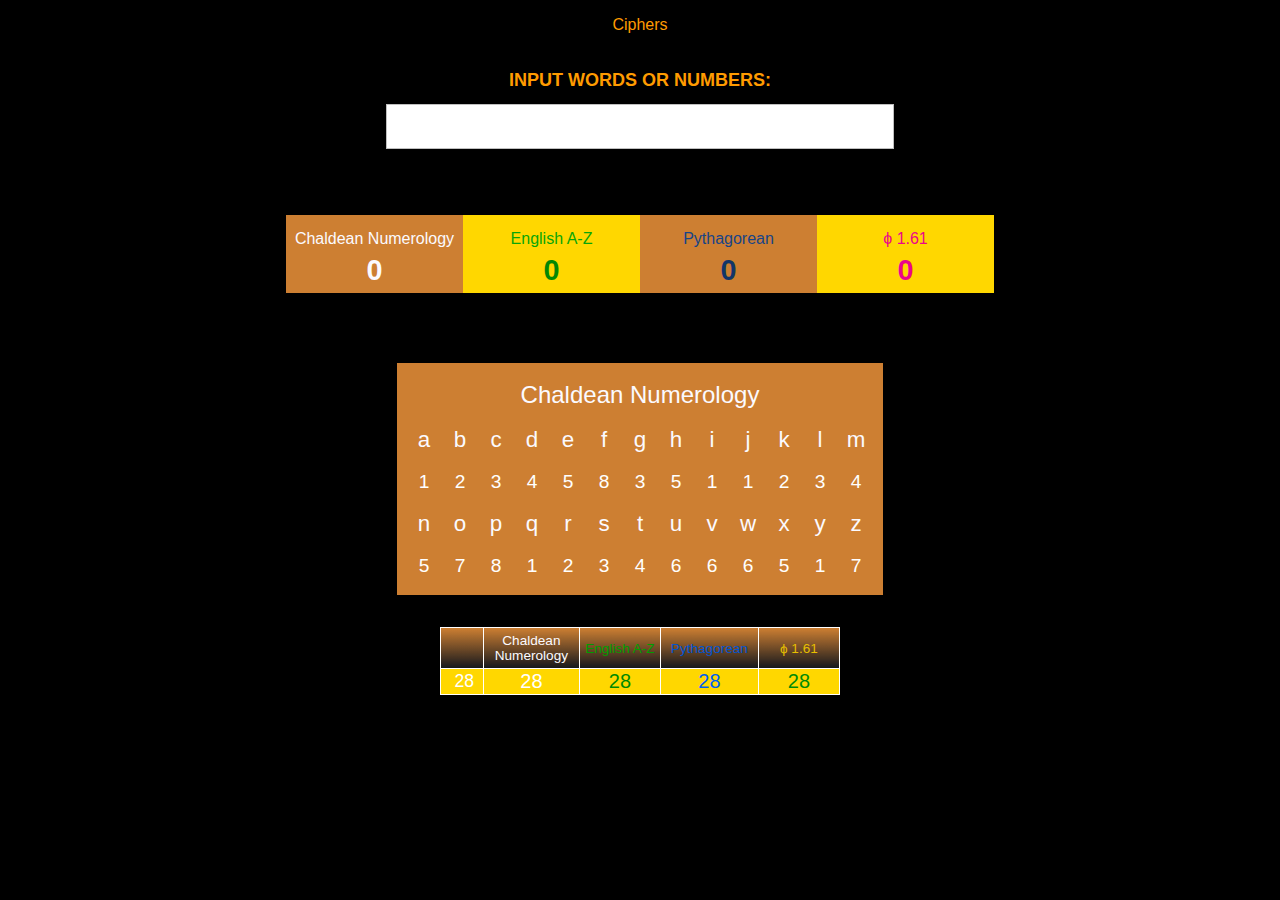
==== index.html @ 23aa5159 "fix some styling" ====
<!DOCTYPE html>
<html>
  <head>
    <title>DEKODA</title>
    <meta charset="utf-8" />
    <meta
      name="viewport"
      content="width=521, maximum-scale=1, user-scalable=yes"
    />
    <link rel="shortcut icon" type="image/x-icon" href="res/favicon2.ico" />

    <link
      rel="stylesheet"
      href="https://cdnjs.cloudflare.com/ajax/libs/font-awesome/6.5.2/css/all.min.css"
    />

    <link rel="stylesheet" type="text/css" href="./css/styles.css" />

    <script>
      window.onpaint = function () {
        updateInterfaceColor(true);
      };
      $(window).load(function () {
        $("#loader").delay(287).fadeOut("fast");
      });
    </script>
  </head>

  <body onload="initCalc(true)">
    <div id="loader" style="display: none"></div>
    <canvas id="canv" style="display: none"></canvas>

    <span style="font-family: 'Montserrat'"></span>

    <div id="calcMain">
      <center>
        <div id="calcOptionsPanel">
          <div class="dropdown">
            <button class="dropbtn" style="color: #ff9b00">Ciphers</button>
            <div class="dropdown-content" style="width: 380px">
              <div>
                <center>
                  <input class="intBtn3" type="button" value="Empty" />
                  <input class="intBtn3" type="button" value="All" />
                </center>
              </div>
              <hr
                style="
                  background-color: var(--separator-accent2);
                  height: 1px;
                  border: none;
                  margin: 0.4em;
                "
              />
              <div style="width: 70%; float: left">
                <div
                  id="menuCiphCatDetailsArea"
                  style="margin: 0em 0.25em 0em 1.25em"
                >
                  <table class="cipherCatDetails">
                    <tbody>
                      <tr>
                        <td>
                          <label class="chkLabel ciphCheckboxLabel2"
                            >Ordinal<input
                              type="checkbox"
                              id="cipher_chkbox41" /><span
                              class="custChkBox"
                            ></span
                          ></label>
                        </td>
                      </tr>
                      <tr>
                        <td>
                          <label class="chkLabel ciphCheckboxLabel2"
                            >Chaldean<input
                              type="checkbox"
                              id="cipher_chkbox0"
                              checked="" /><span class="custChkBox"></span
                          ></label>
                        </td>
                      </tr>
                      
                      <tr>
                        <td>
                          <label class="chkLabel ciphCheckboxLabel2"
                            >Golden Ratio<input
                              type="checkbox"
                              id="cipher_chkbox64" /><span
                              class="custChkBox"
                            ></span
                          ></label>
                        </td>
                      </tr>
                      <tr>
                        <td>
                          <label class="chkLabel ciphCheckboxLabel2"
                            >Golden Pi<input
                              type="checkbox"
                              id="cipher_chkbox65" /><span
                              class="custChkBox"
                            ></span
                          ></label>
                        </td>
                      </tr>
                      <tr>
                        <td>
                          <label class="chkLabel ciphCheckboxLabel2"
                            >Trinary<input
                              type="checkbox"
                              id="cipher_chkbox66" /><span
                              class="custChkBox"
                            ></span
                          ></label>
                        </td>
                      </tr>
                      <tr>
                        <td>
                          <label class="chkLabel ciphCheckboxLabel2"
                            >Septenary<input
                              type="checkbox"
                              id="cipher_chkbox67" /><span
                              class="custChkBox"
                            ></span
                          ></label>
                        </td>
                      </tr>
                      <tr>
                        <td>
                          <label class="chkLabel ciphCheckboxLabel2"
                            >Novenary<input
                              type="checkbox"
                              id="cipher_chkbox68" /><span
                              class="custChkBox"
                            ></span
                          ></label>
                        </td>
                      </tr>
                    </tbody>
                  </table>
                </div>
              </div>
            </div>
          </div>
          <div class="dropdown">
            <button class="dropbtn">About</button>
            <div class="dropdown-content dropdown-about">
              <center>
                <div class="gematroLogo">
                  <svg
                    xmlns="http://www.w3.org/2000/svg"
                    width="802.4"
                    height="76.4"
                    viewBox="0 0 2006 191"
                  >
                    <defs>
                      <style>
                        .cls-1 {
                          fill: #bababa;
                          fill-rule: evenodd;
                        }
                      </style>
                    </defs>
                    <path
                      id="gematro_svg"
                      data-name="gematroSVG"
                      class="cls-1"
                      d="M192.556,55.8L238,56l0.143-12.972q0-24.223-10.351-33.474T188.592,0.3H50.512q-29.07,0-39.31,9.47T0.961,45.23V145.873q0,26.21,10.24,35.676t39.31,9.47h138.08q29.07,0,39.31-9.47t10.241-35.676V80.026H116.8V113.94h75.757v40.522H47.429V35.32H192.556V55.8Zm332.1,135.218V155.343h-160.1V108.435h91.833V75.621H364.552V34h157.68V0.3H317.644V191.019H524.655Zm104.386,0V62.848l86.328,105.268h9.03L809.625,59.765V191.019h43.164V0.3H815.351L722.417,113.5,629.041,0.3H591.823V191.019h37.218Zm326.153,0,24-41.843H1105.39l24,41.843h52.19L1066.63,0.3h-44.71L908.726,191.019h46.468ZM1041.96,34.88l44.49,79.5H999.018Zm368.44-.44V0.3H1179.6V34.439h92.06v156.58h46.46V34.439h92.28Zm228.7,2.2q4.515,3.525,4.52,11.892V70.556q0,8.372-4.52,11.892t-16.63,3.524H1516.33V33.118h106.14Q1634.59,33.118,1639.1,36.642ZM1516.33,191.019V118.785h43.82l79.94,72.234h66.73l-90.73-72.234h26.2q23.565,0,34.14-8.588T1687,82.228V37.3q0-19.6-10.57-28.3t-34.14-8.7H1470.52V191.019h45.81Zm289.15-155.7H1959.2V154.462H1805.48V35.32Zm-46.47,110.553q0,26.21,10.13,35.676t39.42,9.47h147.55q29.07,0,39.31-9.47t10.24-35.676V45.23q0-25.983-10.02-35.456T1956.11,0.3H1808.56q-29.28,0-39.42,9.47T1759.01,45.23V145.873Z"
                    ></path>
                  </svg>
                </div>
              </center>
            </div>
          </div>
        </div>

        <div id="colorControlsMenuArea"></div>
        <div id="editCiphersMenuArea"></div>
        <div id="dateCalcMenuArea"></div>

        <h5 class="inputheading" style="color: #ff9b00">INPUT WORDS OR NUMBERS:</h5>
        <div id="inputArea">
          <input
            id="queryDBbtn"
            class="hideValue"
            type="button"
            value="Query"
          />
          <input
            id="phraseBox"
            autofocus=""
            type="text"
            spellcheck="false"
            autocomplete="off"
          />
          <input id="enterPhraseBtn" type="button" value="▼" />
          <input
            id="highlightBox"
            type="text"
            spellcheck="false"
            autocomplete="off"
          /><span id="clearFilterButton"></span>
        </div>

        <div id="enabledCiphTable">
          <table class="phraseGemContainer">
            <tbody>
              <tr>
                <td
                  class="phraseGemCiphName"
                  style="color: hsl(256 89% 99% / 1)"
                >
                  Chaldean Numerology
                </td>
                <td
                  class="phraseGemValueOdd"
                  style="color: hsl(256 89% 99% / 1)"
                >
                  <span class="numProp">0<span></span></span>
                </td>
              </tr>
              <tr>
                <td
                  class="phraseGemCiphName"
                  style="color: hsl(120, 91%, 34%)"
                >
                  English A-Z
                </td>
                <td
                  class="phraseGemValueEven"
                  style="color: hsl(120, 96%, 27%)"
                >
                  <span class="numProp">0<span></span></span>
                </td>
              </tr>
              <tr>
                <td
                  class="phraseGemCiphName"
                  style="color: hsl(216, 71%, 31%)"
                >
                  Pythagorean
                </td>
                <td
                  class="phraseGemValueOdd"
                  style="color: hsl(216, 70%, 24%)"
                >
                  <span class="numProp">0<span></span></span>
                </td>
              </tr>
              <tr>
                <td
                  class="phraseGemCiphName"
                  style="color: hsl(325, 96%, 47%)"
                >
                  ϕ 1.61
                </td>
                <td
                  class="phraseGemValueEven"
                  style="color: hsl(325, 96%, 47%)"
                >
                  <span class="numProp">0<span></span></span>
                </td>
              </tr>
            </tbody>
          </table>
        </div>

        <div id="BreakdownDetails">
          <div id="BreakdownSpot"></div>
          <div id="ChartSpotScroll">
            <div
              id="ChartSpot"
              style="
                background: var(--breakdown-bg-accent) -webkit-linear-gradient(0deg, hsl(256
                        89% 99% / 0.2), rgba(0, 0, 0, 0));
                background: var(--breakdown-bg-accent) -o-linear-gradient(0deg, hsl(256
                        89% 99% / 0.2), rgba(0, 0, 0, 0));
                background: var(--breakdown-bg-accent) -moz-linear-gradient(0deg, hsl(256
                        89% 99% / 0.2), rgba(0, 0, 0, 0));
                background: var(--breakdown-bg-accent)
                  linear-gradient(
                    0deg,
                    hsl(256 89% 99% / 0.2),
                    rgba(0, 0, 0, 0)
                  );
                min-height: 166px;
                margin-top: 1em;
                margin-bottom: 0.5em;
                padding: 0.5em;
              "
            >
              <table id="ChartTable">
                <tbody>
                  <tr></tr>
                  <tr>
                    <td id="capsNameChartBtn" colspan="13">
                      <font
                        style="
                          font-size: 150%;
                          font-weight: 500;
                          color: hsl(256 89% 99% / 1);
                        "
                      >
                        Chaldean Numerology</font
                      >
                    </td>
                  </tr>
                  <tr>
                    <td
                      class="ChartChar"
                      font=""
                      style="color: hsl(256 89% 99% / 1)"
                    >
                      a
                    </td>
                    <td
                      class="ChartChar"
                      font=""
                      style="color: hsl(256 89% 99% / 1)"
                    >
                      b
                    </td>
                    <td
                      class="ChartChar"
                      font=""
                      style="color: hsl(256 89% 99% / 1)"
                    >
                      c
                    </td>
                    <td
                      class="ChartChar"
                      font=""
                      style="color: hsl(256 89% 99% / 1)"
                    >
                      d
                    </td>
                    <td
                      class="ChartChar"
                      font=""
                      style="color: hsl(256 89% 99% / 1)"
                    >
                      e
                    </td>
                    <td
                      class="ChartChar"
                      font=""
                      style="color: hsl(256 89% 99% / 1)"
                    >
                      f
                    </td>
                    <td
                      class="ChartChar"
                      font=""
                      style="color: hsl(256 89% 99% / 1)"
                    >
                      g
                    </td>
                    <td
                      class="ChartChar"
                      font=""
                      style="color: hsl(256 89% 99% / 1)"
                    >
                      h
                    </td>
                    <td
                      class="ChartChar"
                      font=""
                      style="color: hsl(256 89% 99% / 1)"
                    >
                      i
                    </td>
                    <td
                      class="ChartChar"
                      font=""
                      style="color: hsl(256 89% 99% / 1)"
                    >
                      j
                    </td>
                    <td
                      class="ChartChar"
                      font=""
                      style="color: hsl(256 89% 99% / 1)"
                    >
                      k
                    </td>
                    <td
                      class="ChartChar"
                      font=""
                      style="color: hsl(256 89% 99% / 1)"
                    >
                      l
                    </td>
                    <td
                      class="ChartChar"
                      font=""
                      style="color: hsl(256 89% 99% / 1)"
                    >
                      m
                    </td>
                  </tr>
                  <tr>
                    <td class="ChartVal">1</td>
                    <td class="ChartVal">2</td>
                    <td class="ChartVal">3</td>
                    <td class="ChartVal">4</td>
                    <td class="ChartVal">5</td>
                    <td class="ChartVal">8</td>
                    <td class="ChartVal">3</td>
                    <td class="ChartVal">5</td>
                    <td class="ChartVal">1</td>
                    <td class="ChartVal">1</td>
                    <td class="ChartVal">2</td>
                    <td class="ChartVal">3</td>
                    <td class="ChartVal">4</td>
                  </tr>
                  <tr>
                    <td
                      class="ChartChar"
                      font=""
                      style="color: hsl(256 89% 99% / 1)"
                    >
                      n
                    </td>
                    <td
                      class="ChartChar"
                      font=""
                      style="color: hsl(256 89% 99% / 1)"
                    >
                      o
                    </td>
                    <td
                      class="ChartChar"
                      font=""
                      style="color: hsl(256 89% 99% / 1)"
                    >
                      p
                    </td>
                    <td
                      class="ChartChar"
                      font=""
                      style="color: hsl(256 89% 99% / 1)"
                    >
                      q
                    </td>
                    <td
                      class="ChartChar"
                      font=""
                      style="color: hsl(256 89% 99% / 1)"
                    >
                      r
                    </td>
                    <td
                      class="ChartChar"
                      font=""
                      style="color: hsl(256 89% 99% / 1)"
                    >
                      s
                    </td>
                    <td
                      class="ChartChar"
                      font=""
                      style="color: hsl(256 89% 99% / 1)"
                    >
                      t
                    </td>
                    <td
                      class="ChartChar"
                      font=""
                      style="color: hsl(256 89% 99% / 1)"
                    >
                      u
                    </td>
                    <td
                      class="ChartChar"
                      font=""
                      style="color: hsl(256 89% 99% / 1)"
                    >
                      v
                    </td>
                    <td
                      class="ChartChar"
                      font=""
                      style="color: hsl(256 89% 99% / 1)"
                    >
                      w
                    </td>
                    <td
                      class="ChartChar"
                      font=""
                      style="color: hsl(256 89% 99% / 1)"
                    >
                      x
                    </td>
                    <td
                      class="ChartChar"
                      font=""
                      style="color: hsl(256 89% 99% / 1)"
                    >
                      y
                    </td>
                    <td
                      class="ChartChar"
                      font=""
                      style="color: hsl(256 89% 99% / 1)"
                    >
                      z
                    </td>
                  </tr>
                  <tr>
                    <td class="ChartVal">5</td>
                    <td class="ChartVal">7</td>
                    <td class="ChartVal">8</td>
                    <td class="ChartVal">1</td>
                    <td class="ChartVal">2</td>
                    <td class="ChartVal">3</td>
                    <td class="ChartVal">4</td>
                    <td class="ChartVal">6</td>
                    <td class="ChartVal">6</td>
                    <td class="ChartVal">6</td>
                    <td class="ChartVal">5</td>
                    <td class="ChartVal">1</td>
                    <td class="ChartVal">7</td>
                  </tr>
                </tbody>
              </table>
            </div>
          </div>
        </div>
      </center>

      <center>
        <div id="HistoryTableArea">
          <table class="HistoryTable">
            <tbody>
              <tr class="cH">
                <td class="mP"></td>
                <td
                  class="hC"
                  style="
                    color: hsl(256 89% 99% / 1);
                    max-width: 89px;
                    min-width: 89px;
                  "
                >
                  Chaldean Numerology
                </td>
                <td
                  class="hC"
                  style="
                    color: hsl(120, 100%, 31%);
                    max-width: 74px;
                    min-width: 74px;
                  "
                >
                  English A-Z
                </td>
                <td
                  class="hC"
                  style="
                    color: hsl(216, 100%, 41%);
                    max-width: 91px;
                    min-width: 91px;
                  "
                >
                  Pythagorean
                </td>
                <td
                  class="hC"
                  style="
                    color: hsl(50, 100%, 45%);
                    max-width: 74px;
                    min-width: 74px;
                  "
                >
                  ϕ 1.61
                </td>
              </tr>
              <tr>
                <td class="hP" data-ind="0"><span class="pCHT"></span>28</td>
                <td class="tC">
                  <span style="color: hsl(0, 0%, 100%)" class="gV">
                    28
                  </span>
                </td>
                <td class="tC">
                  <span style="color: hsl(120, 100%, 27%)" class="gV">
                    28
                  </span>
                </td>
                <td class="tC">
                  <span style="color: hsl(216, 100%, 47%)" class="gV">
                    28
                  </span>
                </td>
                <td class="tC">
                  <span style="color: hsl(123, 100%, 27%)" class="gV">
                    28
                  </span>
                </td>
              </tr>
            </tbody>
          </table>
        </div>
      </center>
    </div>

    <span id="loadPanel"></span>
  </body>
</html>
---- css/styles.css ----
:root {
	--font-family: "Montserrat";
	--font-family-mono: "Montserrat";
	--font-size-body: 100%;
	--global-hue: 222;
	--global-sat: 1.0;
	--global-lit: 1.0;
	--font-hue: 0;
	--font-sat: 0;
	--font-lit: 1.0;

	/* New color scheme */
	--green: #18751b; /* Green */
	--bronze: #CD7F32; /* Bronze */
	--gold: #FFD700; /* Gold */
	--white: #FFFFFF; /* White */
	--blue: #2196F3; /* Blue */
	--orange: #FF9800; /* Orange */
	--purple: #9C27B0; /* Purple */

	/* Background and accent colors */
	--menu-bg-accent: var(--green);
	--menu-bg-accent2: var(--green);
	--breakdown-bg-accent: var(--green);
	--btn-bg-accent: var(--gold);
	--btn-hover-accent: var(--white);
	--btn-active-accent: var(--white);
	--body-bg-accent: var(--white);

	/* Query colors */
	--query-bg-accent: hsl(var(--global-hue) calc(20% * var(--global-sat)) calc(19% * var(--global-lit)));
	--hist-header-gradient: hsl(var(--global-hue) calc(13% * var(--global-sat)) calc(10% * var(--global-lit)));

	/* Table row colors */
	--table-row-odd: var(--bronze);
	--table-row-even: var(--gold);

	/* Input background accent */
	--input-bg-accent: hsl(var(--global-hue) calc(13% * var(--global-sat)) calc(13% * var(--global-lit)));

	/* Highlight date */
	--highlight-date: hsla(var(--global-hue) calc(30% * var(--global-sat)) calc(85% * var(--global-lit)) / 0.15);

	/* Drag highlight */
	--drag-highlight: hsla(var(--global-hue) calc(80% * var(--global-sat)) calc(70% * var(--font-lit)) / 0.2);
	--drag-highlight-border: hsl(var(--global-hue) calc(80% * var(--global-sat)) calc(70% * var(--font-lit)));

	/* Placeholder color */
	--placeholder-color: hsl(var(--global-hue) calc(20% * var(--global-sat)) calc(45% * var(--font-lit)));

	/* Checkmark accent */
	--checkmark-accent: var(--white);

	/* Font colors */
	--font-white-1: hsl(var(--font-hue) calc(100% * var(--font-sat)) calc(92% * var(--font-lit)));
	--font-white-2: var(--white);
	--font-white-3: hsl(var(--font-hue) calc(100% * var(--font-sat)) calc(63% * var(--font-lit)));
	--font-white-4: hsl(var(--font-hue) calc(100% * var(--font-sat)) calc(30% * var(--font-lit)));

	/* Border colors */
	--border-accent: var(--white);
	--separator-accent: hsl(var(--font-hue) calc(100% * var(--font-sat)) calc(50% * var(--font-lit)));
	--separator-accent2: hsl(var(--font-hue) calc(100% * var(--font-sat)) calc(30% * var(--font-lit)));
	--border-dark-accent: var(--white);
	--focus-outline: hsl(var(--font-hue) calc(100% * var(--font-sat)) calc(75% * var(--font-lit)));

	/* Accent for break value */
	--break-val-accent: hsl(var(--font-hue) calc(100% * var(--font-sat)) calc(41% * var(--font-lit)));
}

html,
body {
	height: 100%;
	min-height: 100%;
	padding: 0;
	margin: 0;
}

body {
	-webkit-text-size-adjust: none;
	-moz-text-size-adjust: none;
	text-size-adjust: none;
	font-size: var(--font-size-body);
}

/* Selection Styles */
::selection {
	color: rgb(23, 23, 23);
	background: var(--blue);
}

::-moz-selection {
	color: rgb(23, 23, 23);
	background: var(--blue);
}

::placeholder {
	color: var(--placeholder-color);
	opacity: 1;
}

a {
	text-decoration: none;
}

a:link {
	color: var(--font-white-2);
	border-bottom: 1px solid var(--font-white-2);
}

a:visited {
	color: var(--font-white-3);
	border-bottom: 1px solid var(--font-white-3);
}

a:hover {
	color: var(--font-white-1);
	border-bottom: 1px solid var(--font-white-1);
}

a:active {
	color: var(--font-white-2);
}

/* Specific Element Styles */
#calcMain {
	overflow: overlay;
	height: 100%;
}

#loader {
	z-index: 101;
	display: block;
	position: fixed;
	top: 0;
	left: 0;
	width: 100%;
	height: 100%;
	background: var(--body-bg-accent);
}

body {
	overflow: overlay;
}

::-webkit-scrollbar {
	width: 16px;
	height: 16px;
}

::-webkit-scrollbar-thumb {
	background: rgba(128, 128, 128, 0.5);
}

::-webkit-scrollbar-track {
	background: rgba(0, 0, 0, 0.2);
}

::-webkit-scrollbar-corner {
	background: rgba(0, 0, 0, 0.2);
}

body {
	font-family: var(--font-family), "Montserrat", sans-serif;
	color: var(--font-white-2);
	background-color: var(--body-bg-accent);
}

.gematroLogo {
	display: flex;
	justify-content: center;
}

.gematroLogo svg {
	height: 10px !important;
	width: auto !important;
}

.gematroLogo svg path {
	fill: var(--font-white-2) !important;
}


@media (min-width: 911px) {
	.splitInterface {
		width: 70%;
		position: absolute;
		top: 0;
		right: 0;
		overflow: auto;
		height: 100%;
	}
}

.colorControlsBG {
	position: relative;
	background-color: var(--menu-bg-accent);
	width: -webkit-fit-content;
	width: -moz-fit-content;
	padding: 0.5em 0em 0.75em 1em;
	margin: 0.5em 0em 0.5em 0em;
	border: 1px solid var(--border-dark-accent);
}

.colLabelSmall,
.colLabelSmallEnc {
	font-size: 80%;
	font-weight: 500;
	text-align: right;
	padding: 0em 0.1em 0em 0.4em;
}

.colLabelSmallEnc {
	text-align: left;
}

.colLabel {
	font-size: 90%;
	font-weight: 500;
	color: var(--focus-outline);
	text-align: center;
	padding-right: 0.4em;
}

#enabledCiphTable {
	width: 100%;
	padding: 1em 0em 0em 0em;
	display: flex;
	justify-content: center;
}

#inputArea {
	padding: 0.5em 0em 0em 0em;
	display: inline-flex;
	-webkit-user-select: none;
	-moz-user-select: none;
	-ms-user-select: none;
	user-select: none;
}

#HistoryTableArea {
	padding-bottom: 0.1em;
}

#calcOptionsPanel {
	padding: 0.6em 0em 0em 0em;
	-webkit-user-select: none;
	-moz-user-select: none;
	-ms-user-select: none;
	user-select: none;
}

.ciphToggleContainer {
	display: inline-block;
	padding: 0.5em 0.5em 0.2em 0.5em;
	border-spacing: 0em;
	text-align: left;
}

.colSlider,
.colSlider2 {
	width: 55px;
	font-size: 80%;
	color: var(--font-white-1);
	border: 2px solid var(--border-accent);
	box-sizing: border-box;
	font-family: var(--font-family-mono), "Montserrat";
	line-height: 1.1em;
	background-color: var(--btn-bg-accent);
}

.colSlider2 {
	width: 65px;
}

@media (max-width: 911px) {
	.colSlider2 {
		width: 40px;
	}
}

.cipherColValueBox {
	width: 85px;
	font-size: 80%;
	color: var(--font-white-1);
	border: 2px solid var(--border-accent);
	font-family: var(--font-family-mono), "Montserrat";
	line-height: 1.1em;
	background-color: var(--btn-bg-accent);
}

.globColCtrlTable {
	padding-right: 1.25em;
}

.phraseGemContainer {
	display: inline-block;
	border: 1px solid var(--border-dark-accent);
	border-spacing: 0px;
	text-align: center;
	font-weight: 500;
	line-height: 1.0em;
}

.phraseGemContainer tr:nth-child(odd) {
	background-color: var(--table-row-odd);
}

.phraseGemContainer tr:nth-child(even) {
	background-color: var(--table-row-even);
}

.phraseGemValueOdd,
.phraseGemValueEven {
	font-size: 180%;
	text-align: center;
	min-width: 80px;
	-webkit-user-select: none;
	-moz-user-select: none;
	-ms-user-select: none;
	user-select: none;
	font-weight: 600;
	padding: 0em 0.1em 0em 0.1em;
}

.phraseGemCiphName {
	padding: 0.2em 0.5em;
	max-width: 115px;
	height: 32px;
	cursor: pointer;
}

.phraseGemCiphNameBlank {
	padding: 0.2em 0.5em;
	max-width: 115px;
	height: 32px;
}

#canv {
	margin: 0;
	padding: 0;
	position: fixed;
	touch-action: none;
	width: 100%;
	height: 100%;
	top: 0;
	left: 0;
	z-index: -1;
}


.ciphCheckboxLabel {
	font-size: 85%;
	font-weight: 500;
	padding: 0em 0.6em 0em 0em;
	white-space: nowrap;
}

.ciphCheckboxLabel2 {
	font-size: 100%;
	font-weight: 500;
	padding: 0em 0em 0em 0.1em;
	white-space: nowrap;
}

.dragOver {
	border: 1px solid var(--drag-highlight-border) !important;
	background-color: var(--drag-highlight) !important;
}

#ChartSpot {
	display: flex;
	/* vertically center */
	justify-content: center;
	align-items: center;
	width: -webkit-fit-content;
	width: -moz-fit-content;
	border: 1px solid var(--border-dark-accent);
}

@media (max-width: 911px) {

	/* mobile */
	#ChartSpot {
		padding: 0em 0.8em !important;
	}

	#ChartSpotScroll {
		width: 90vw;
		overflow: auto;
	}
}

.ChartSpotScrollStop {
	width: unset !important;
	overflow: unset !important;
}

#BreakdownSpot {
	padding-bottom: 0.5em;
}

#BreakdownDetails {
	padding: 1em 1.5em 1em 1.5em;
	width: -webkit-fit-content;
	width: -moz-fit-content;
}

#SimpleBreak {
	max-width: 800px;
	margin: auto;
	padding-bottom: 1em;
	text-align: center;
}

#BreakSumLong {
	margin: auto;
	padding: 0.5em 0em;
	text-align: center;
}

.SimpleBreakChart {
	max-width: 800px;
}

.SimpleBreakChartLong {
	max-width: 720px;
	padding: 0.75em 1em 0.35em 1em;
	text-align: center;
}

#BreakTableContainer {
	padding: 0.4em 0.4em 0.4em 0.8em;
	border: 1px solid var(--border-dark-accent);
	width: -webkit-fit-content;
	width: -moz-fit-content;
}

.BreakRTL {
	padding: 0.4em 0.8em 0.4em 0.4em !important;
}

.BreakChar {
	font-size: 115%;
	font-weight: 500;
	padding-right: 2px;
	padding-left: 2px;
	font-family: var(--font-family-mono), "Montserrat", sans-serif;
}

.breakCipher {
	font-size: 115%;
	font-weight: 500;
	display: inline-block;
}

.breakSum,
.breakSumDark {
	font-size: 125%;
	color: var(--font-white-1);
	font-weight: 600;
}

.breakSumDark {
	color: var(--font-white-2);
}

.breakPhrase {
	font-size: 125%;
	color: var(--font-white-2);
	font-weight: 500;
}

.breakPhraseChart {
	font-size: 120%;
	font-weight: 500;
	color: var(--font-white-2);
}

.breakPhraseChartCiphName {
	font-size: 115%;
	font-weight: 500;
	display: inline-block;
}

.BreakPhraseSum {
	font-weight: 500;
	font-size: 175%;
	padding-left: 10px;
	padding-right: 10px;
}

.BreakTable,
.BreakTableRow {
	text-align: center;
	border-spacing: 0px;
	margin: auto;
	width: -webkit-fit-content;
	width: -moz-fit-content;
}

.BreakTable td,
.BreakTableRow td {
	min-width: 14px;
}

.BreakTableRow {
	padding: 0em 0.75em;
}

.BreakVal,
.BreakValDark {
	color: var(--focus-outline);
	font-weight: 600;
	font-size: 74%;
	padding-right: 3px;
	padding-left: 3px;
}

.BreakValDark {
	color: var(--break-val-accent);
}

.BreakWordSum {
	font-size: 115%;
	padding-right: 5px;
	padding-left: 5px;
	font-weight: 500;
}

#ChartTable {
	border-spacing: 0px;
}

#ChartTable td {
	text-align: center;
	border: none;
	padding: 0.1em 0.25em 0.2em 0.25em;
	min-width: 22px;
}

@media (max-width: 911px) {

	/* mobile */
	#ChartTable td {
		padding: 0.1em 0.15em 0.2em 0.15em;
	}
}

/* ----- Bordered style for Cipher Table ---- */
.borderCipherTable {
	border-right: 1px solid var(--border-accent) !important;
	border-top: 1px solid var(--border-accent) !important;
}

.borderCipherTable td {
	border-left: 1px solid var(--border-accent) !important;
	border-bottom: 1px solid var(--border-accent) !important;
	padding-right: 5px !important;
	padding-left: 5px !important;
	padding-top: 1px !important;
	padding-bottom: 2px !important;
}

.borderClassGemCard {
	border: 1px solid var(--border-accent) !important;
}

.ChartChar {
	font-size: 140%;
}

.ChartVal {
	font-size: 120%;
}

@media (max-width: 911px) {

	/* mobile */
	.ChartVal {
		font-size: 110%;
	}
}

.CipherEnd,
.CipherEndRTL {
	font-size: 90%;
	padding-top: 2px;
	padding-bottom: 2px;
	font-weight: 500;
	padding-right: 0.5em;
}

.CipherEndRTL {
	padding-right: 0em;
	padding-left: 0.5em;
}

.LetterCounts {
	color: var(--font-white-2);
	font-size: 90%;
	font-weight: 500;
	text-align: center;
	padding-bottom: 1em;
}

.ChartChar,
.ChartVal,
#capsNameChartBtn {
	cursor: pointer;
	-webkit-user-select: none;
	-moz-user-select: none;
	-ms-user-select: none;
	user-select: none;
}

#btn-clear-active-filter {
	position: relative;
	color: var(--font-white-1);
	font-weight: 500;
	margin-left: 0.25em;
	font-family: var(--font-family), "Montserrat", sans-serif;
	padding: 0.2em 0.55em 0.2em 0.55em;
	border: 1px solid var(--border-accent);
	background-color: var(--menu-bg-accent2);
	font-size: 100%;
	outline: none;
}

#btn-clear-active-filter:hover {
	background-color: var(--btn-hover-accent);
}

#btn-clear-active-filter:active {
	background-color: var(--btn-active-accent);
}

#highlightBox {
	background-color: var(--input-bg-accent);
	color: var(--font-white-1);
	font-weight: 500;
	border: 1px solid var(--border-accent);
	font-family: var(--font-family), "Montserrat", sans-serif;
	margin-left: 0.25em;
	font-size: 125%;
}

#phraseBox {
	background-color: var(--input-bg-accent);
	color: var(--font-white-1);
	font-weight: 500;
	border: 1px solid var(--border-accent);
	font-family: var(--font-family), "Montserrat", sans-serif;
	font-size: 125%;
}

@media (max-width: 911px) {

	/* mobile */
	#inputArea {
		display: block;
	}

	#phraseBox {
		width: 50%;
	}

	#highlightBox {
		width: 100px;
	}
}

@media (min-width: 911px) {

	/* desktop */
	#phraseBox {
		width: 500px;
	}

	#highlightBox {
		width: 200px;
	}
}

#phraseBox:focus,
#highlightBox:focus {
	outline: none !important;
	border: 1px solid var(--focus-outline);
}

.HistoryTable tr,
.HistoryTable td {
	border-bottom: 1px solid var(--border-dark-accent);
	border-left: 1px solid var(--border-dark-accent);
}

.cH {
	/* cipher header bar, history table */
	background: -webkit-linear-gradient(0deg, var(--hist-header-gradient), transparent);
	/*20,23,27*/
	background: -moz-linear-gradient(0deg, var(--hist-header-gradient), transparent);
	background: -o-linear-gradient(0deg, var(--hist-header-gradient), transparent);
	background: linear-gradient(0deg, var(--hist-header-gradient), transparent);
}

.HistoryTable {
	text-align: center;
	border-spacing: 0px;
	border-top: 1px solid var(--border-dark-accent);
	border-right: 1px solid var(--border-dark-accent);
	margin: 0.5em 1em 2.4em 1em;
}

.HistoryTable tr:nth-child(odd) {
	background-color: var(--table-row-odd);
}

.HistoryTable tr:nth-child(even) {
	background-color: var(--table-row-even);
}

#QueryTable {
	table-layout: fixed;
	width: 100%;
	word-break: break-all;
	margin: auto;
	float: right;
	border-top: none;
}

.hC {
	min-width: 80px;
	max-width: 80px;
	font-size: 85%;
	padding: 5px 3px 5px 3px;
	text-align: center;
	font-weight: 500;
	word-break: break-word;
}

.hCV,
.hCVQ {
	font-size: 85%;
	height: 180px;
	text-align: center;
	vertical-align: bottom;
	font-weight: 500;
}

.hCVQ {
	width: 55px;
}

.hCV2 {
	transform: rotate(-90deg);
	transform-origin: left;
	white-space: nowrap;
	display: inline-block;
	width: 20px;
	margin-left: 1.6em;
}

.hP {
	text-align: right;
	padding: 0em 0.5em 0em 0.5em;
	font-size: 110%;
}

@media (min-width: 911px) {

	/* desktop */
	.hP {
		white-space: nowrap;
	}
}

.hPQ {
	text-align: right;
	padding: 0em 0.5em 0em 0.5em;
	font-size: 110%;
}

.mP,
.mPQ {
	font-weight: 500;
	font-size: 125%;
}

.mPQ {
	height: 150px;
}

.gV,
.gVQ {
	font-size: 125%;
	font-weight: 500;
	cursor: pointer;
}

.gV {
	padding: 0em 0.2em;
}

.pCHT {
	font-size: 75%;
	font-weight: 500;
	color: var(--font-white-4);
	padding-right: 0.35em;
}

/* -------------- Highlighting -------------- */
.highlightCipherTable {
	background: rgba(192, 192, 192, 0.15);
}

.hideValue {
	display: none !important;
}

@keyframes blink {
	0% {
		opacity: 0.0;
	}

	25% {
		opacity: 1.0;
	}

	75% {
		opacity: 1.0;
	}

	100% {
		opacity: 0.0;
	}
}

.highlightValueBlink {
	animation: blink 500ms linear infinite;
	z-index: 99;
}

.selectedPhrase {
	background-color: hsla(var(--global-hue) 15% 50% / 0.2)
}

.intBtn {
	/* Big Buttons */
	display: inline-block;
	color: var(--font-white-1);
	color: var(--font-white-2);
	padding: 0.4em 0.75em;
	border: 1px solid var(--border-accent);
	width: 100%;
	font-size: 100%;
	font-weight: 500;
	font-family: var(--font-family), "Montserrat", sans-serif;
	outline: none;
	background-color: var(--btn-bg-accent);
	background-color: transparent;
}

.intBtn2,
.ciphEditBtn {
	/* Cipher Categories */
	display: inline-block;
	color: var(--font-white-1);
	color: var(--font-white-2);
	padding: 0.2em 0.4em;
	margin: 0.1em 0em;
	border: 1px solid var(--border-accent);
	width: 100%;
	font-size: 100%;
	font-weight: 500;
	font-family: var(--font-family), "Montserrat", sans-serif;
	outline: none;
	background-color: var(--btn-bg-accent);
	background-color: transparent;
}

.ciphEditBtn {
	width: auto;
	margin: 0.75em 0.5em 0em 0.5em;
}

.intBtn3,
.intBtnResetDate,
#queryDBbtn,
#enterPhraseBtn {
	/* Empty, Default, All */
	display: inline-block;
	color: var(--font-white-1);
	color: var(--font-white-2);
	padding: 0.2em 0.75em;
	margin: 0em 0.1em 0.5em 0.1em;
	border: 1px solid var(--border-accent);
	width: 85px;
	font-size: 100%;
	font-weight: 500;
	font-family: var(--font-family), "Montserrat", sans-serif;
	outline: none;
	background-color: var(--btn-bg-accent);
	background-color: transparent;
}

@media (max-width: 911px) {

	/* mobile */
	#queryDBbtn {
		width: 40px !important;
	}
}

.closeMenuBtn {
	position: absolute;
	right: -29px;
	top: -5px;
	width: 30px;
	height: 30px;
	border: none;
	outline: none;
	padding: none;
	font-size: 150%;
	font-weight: 600;
	font-family: var(--font-family), "Montserrat", sans-serif;
	color: var(--border-accent);
	background-color: transparent;
	cursor: pointer;
}

@media (max-width: 911px) {

	/* mobile */
	.closeMenuBtn {
		right: 0px !important;
		top: 0px !important;
	}
}

.intBtnResetDate {
	font-size: 80%;
	width: auto;
	margin: 0em;
	padding: 0.3em 0.6em 0.3em 0.6em;
}

#queryDBbtn {
	padding: 0em;
	margin: 0em 0.3em;
	width: 75px;
}

#enterPhraseBtn {
	background-color: var(--input-bg-accent);
	padding: 0em;
	margin: 0em 0em 0em 0.3em;
	min-width: 30px;
	max-width: 30px;
	color: var(--border-accent);
}

#calcNotification {
	position: absolute;
	left: 50%;
	transform: translate(-50%, 0);
	bottom: 40px;
	background: var(--menu-bg-accent);
	border: 1px solid var(--border-dark-accent);
	padding: 1em 1.5em;
	font-size: 125%;
	font-weight: 500;
	border-radius: 15px;
	text-align: center;
	z-index: 1000;
}

.intBtn:hover,
.intBtn2:hover,
.ciphEditBtn:hover,
.intBtn3:hover,
.intBtnResetDate:hover,
#queryDBbtn:hover,
#enterPhraseBtn:hover,
.queryPageBtn:hover {
	background-color: var(--btn-hover-accent);
}

.intBtn:active,
.intBtn2:active,
.ciphEditBtn:active,
.intBtn3:active,
.intBtnResetDate:active,
#queryDBbtn:active,
#enterPhraseBtn:active,
.queryPageBtn:active {
	background-color: var(--btn-active-accent);
}

.dropbtn {
	background-color: transparent;
	color: var(--font-white-1);
	color: var(--font-white-2);
	padding: 0.4em 1.1em;
	border: none;
	font-family: var(--font-family), "Montserrat", sans-serif;
	font-size: 100%;
	font-weight: 500;
	outline: none;
}

.optionElementTable {
	border-spacing: 0;
	text-align: center;
	margin: 1em;
	border: 1px solid var(--border-accent);
	border-bottom: none;
	text-align: center;
	color: var(--font-white-2);
	background-color: var(--btn-bg-accent);
	font-weight: 500;
	width: 87%;
}

.optionElementTable td {
	border-bottom: 1px solid var(--border-accent);
	padding: 0.3em;
}

.enterAsWordsLimit {
	border: 1px solid var(--border-accent);
	text-align: right;
	color: var(--font-white-2);
	font-weight: 500;
	width: 100%;
	box-sizing: border-box;
	border-top: none;
	padding-bottom: 0.1em;
}

.dbOptionsBox {
	margin: auto;
	border: 1px solid var(--border-accent);
	text-align: right;
	color: var(--font-white-2);
	background-color: var(--btn-bg-accent);
	font-weight: 500;
	width: 200px;
	box-sizing: border-box;
	border-top: none;
	padding-bottom: 0.1em;
}

.optionTableLabel {
	font-size: 80%;
}

#phrLimitBox,
#dbPageItemsBox,
#dbScrollItemsBox {
	width: 50px;
	border: none;
	color: var(--font-white-2);
	font-family: var(--font-family), "Montserrat", sans-serif;
	font-size: 85%;
	outline: none;
	background-color: transparent;
	text-align: center;
	font-weight: 500;
}

.optionElement {
	margin: 0.3em 1em;
	white-space: nowrap;
	/* text on one line */
}

.optionElementLabel {
	margin: 0em 0.4em 0em 0.3em;
	color: var(--font-white-2);
	font-weight: 500;
}

.dropdown {
	position: relative;
	display: inline-block;
}

.dropdown-content,
.dropdown-content-opt {
	display: none;
	position: absolute;
	left: -10px;
	z-index: 200;
	padding: 1em;
	text-align: left;
	background-color: var(--menu-bg-accent2);
	border: 1px solid var(--border-dark-accent);
}

@media (max-width: 911px) {

	/* mobile */
	.dropdown {
		position: unset !important;
	}

	.dropdown-content,
	.dropdown-content-opt {
		left: 50% !important;
		transform: translateX(-50%);
	}

	.dropdown-about {
		transform: none !important;
	}
}

.dropdown-content-opt {
	padding: 0.5em;
}

.dropdown:hover .dropdown-content,
.dropdown:hover .dropdown-content-opt {
	display: block;
}

.dropdown:hover .dropbtn {
	background-color: var(--btn-active-accent);
}

.printImageContainer {
	background-color: var(--menu-bg-accent2);
	color: var(--font-white-2);
	background-color: black;
	border: 1px solid var(--border-dark-accent);
	font-family: var(--font-family), "Montserrat", sans-serif;
	font-size: 100%;
	position: absolute;
	top: 15%;
	left: 15%;
	height: 77%;
	width: 70%;
	overflow: auto;
	z-index: 1000;
	-webkit-user-select: none;
	-moz-user-select: none;
	-ms-user-select: none;
	user-select: none;
}

@media (max-width: 911px) {

	/* mobile */
	.printImageContainer {
		top: 50% !important;
		left: 50% !important;
		transform: translateX(-50%) translateY(-50%);
		width: 90% !important;
		height: 80% !important;
	}
}

#downImgBtn,
.refreshImgBtn {
	font-size: 125%;
	font-weight: 500;
	color: var(--font-white-2);
	background-color: var(--menu-bg-accent2);
	text-decoration: none;
	padding: 0.35em 1em;
	border: none;
	outline: none;
	border-radius: 20px;
	margin: 1.35em 0.3em 0em 0.3em;
}

#imgData {
	padding: 1.5em 2em;
}

.prevBtnArea {
	display: inline-block;
}

.imgDataArea {
	display: grid;
	place-items: center;
}

#downImgBtn:hover,
.refreshImgBtn:hover {
	background-color: var(--btn-hover-accent);
}

#downImgBtn:active,
.refreshImgBtn:active {
	background-color: var(--btn-active-accent);
}

.numProp {
	cursor: pointer;
}

.numPropTooltip {
	max-width: 350px;
	width: max-content;
	margin: 1em;
	padding: 0.75em 1em 1em 1em;
	background-color: var(--menu-bg-accent);
	position: absolute;
	z-index: 101;
	font-family: var(--font-family), "Montserrat", sans-serif;
	border: 1px solid var(--border-dark-accent);
}

.numPropTable {
	text-align: center;
}

.numPropLabel {
	color: var(--font-white-1);
	font-size: 115%;
	font-weight: 500;
}

.numValLabel {
	color: var(--font-white-2);
	font-size: 180%;
	font-weight: 600;
	padding: 0em;
}

.numPropCenter {
	text-align: center;
}

.numPropSeparator {
	background-color: var(--separator-accent);
	border: none;
	height: 2px;
}

.numPropBaseLabel {
	font-size: 90%;
	text-align: left;
	margin-left: 0.4em;
}

.numPropBaseValue {
	font-size: 110%;
	font-family: var(--font-family-mono), "Montserrat";
}

.numTicXeno {
	font-size: 100%;
	font-family: var(--font-family), "Montserrat", sans-serif;
	font-weight: 500;
}

.numPropValPad {
	margin-right: 0.4em;
	margin-left: 0.4em;
}

.npSmall {
	font-size: 70%;
	font-weight: 500;
	color: var(--separator-accent);
}

.npLine {
	line-height: 0.9em;
}


.editCiphersContainer {
	position: relative;
	margin: 0.5em 0em 0.5em 0em;
	padding: 1em;
	background: var(--menu-bg-accent);
	width: -webkit-fit-content;
	width: -moz-fit-content;
	border: 1px solid var(--border-dark-accent);
}

.custCipherMainTable {
	margin: 0.5em 0em 0.5em 0em;
	/*width: 570px;*/
}

#custCipherNameInput,
#custCipherCatInput {
	background: var(--btn-bg-accent);
	font-size: 125%;
	color: var(--font-white-2);
	font-family: var(--font-family), "Montserrat", sans-serif;
	font-weight: 500;
	text-align: center;
	width: 100%;
	box-sizing: border-box;
	border: 1px solid var(--border-dark-accent);
}

#custCipherAlphabet,
#custCipherGlobVals {
	background: var(--btn-bg-accent);
	font-size: 125%;
	color: var(--font-white-2);
	font-family: var(--font-family), "Montserrat", sans-serif;
	font-weight: 500;
	width: 500px;
	text-align: center;
	resize: none;
	width: 100%;
	box-sizing: border-box;
	border: 1px solid var(--border-dark-accent);
}

#custCipherGlobVals {
	font-size: 100%;
	height: 40px;
}

#custCipherAlphabet:focus,
#custCipherGlobVals:focus,
#custCipherNameInput:focus,
#custCipherCatInput:focus {
	outline: none;
	border: 1px solid var(--border-dark-accent);
}

.custCharInd:focus,
.custCharIndValue:focus {
	outline: none;
	border: none;
}

#diacrChkbox,
#caseSensChkbox {
	display: inline-flex;
	padding: 0em 1em 0.75em 1em;
}

.custCharIndTable {
	width: 40px;
	border-spacing: 0px;
	border: none;
}

.custCharIndLabel {
	text-align: center;
	background: var(--btn-bg-accent);
	height: 38px;
	box-sizing: border-box;
	border: 1px solid var(--border-dark-accent);
}

.custCharInd {
	width: 40px;
	text-align: center;
	font-weight: 500;
	font-size: 150%;
	font-family: var(--font-family), "Montserrat", sans-serif;
	border: none;
	background: transparent;
	color: var(--font-white-2);
}

.custCharIndValue {
	width: 40px;
	text-align: center;
	font-weight: 500;
	font-size: 100%;
	padding: 0.2em 0.2em 0.2em 0.2em;
	font-family: var(--font-family), "Montserrat", sans-serif;
	border: none;
	background: transparent;
	color: var(--font-white-2);
}

@media (max-width: 911px) {

	/* mobile */
	.custCharInd,
	.custCharIndValue {
		width: 30px !important;
	}
}

.dateCalcContainer {
	position: relative;
	margin: 0.5em 0em 0.5em 0em;
	padding: 1em;
	background: var(--menu-bg-accent);
	width: -webkit-fit-content;
	width: -moz-fit-content;
	display: flex;
	height: 340px;
	border: 1px solid var(--border-dark-accent);
}

@media (max-width: 911px) {

	/* mobile */
	.dateCalcContainer {
		display: block;
		height: unset !important;
	}
}

.dateCalcTable,
.dateCalcTable2 {
	text-align: center;
}

.dateCalcTable {
	margin: auto;
}

.dateCalcTable2 {
	line-height: 0.8em;
	padding: 1em 1em 0.9em 1em;
	background: var(--btn-bg-accent);
}

.elemBorderScr {
	border: 1px solid var(--border-dark-accent);
}

.dateCalcBg {
	min-width: 370px;
	margin: 0em 0em 0em 0.9em;
	background: var(--btn-bg-accent);
	display: flex;
	align-items: center;
	justify-content: center;
	border: 1px solid var(--border-dark-accent);
	box-sizing: border-box;
}

@media (max-width: 911px) {

	/* mobile */
	.dateCalcBg {
		margin: 1em 0em 0em 0em !important;
		height: 350px;
	}
}

.dateInputLabel {
	font-weight: 500;
	font-size: 80%;
	color: var(--focus-outline);
}

.dateNthLabel,
.dateOffsetLabel {
	color: var(--separator-accent);
	font-size: 68%;
}

.dateOffsetLabel {
	font-weight: 500;
}

.dateDescription {
	box-sizing: border-box;
	width: 100%;
	background: var(--btn-bg-accent);
	color: var(--font-white-2);
	outline: none;
	border: none;
	text-align: center;
	font-family: var(--font-family), "Montserrat", sans-serif;
	font-weight: 600;
	font-size: 80%;
	padding: 0em;
	line-height: normal !important;
}

.dateFullTable2 {
	font-weight: 600;
	font-size: 128%;
	color: var(--font-white-2);
}

.dateInput,
.dateInputYear,
.offsetDateInput,
#queryPosInput {
	text-align: center;
	width: 60px;
	font-size: 150%;
	color: var(--font-white-1);
	border: 2px solid var(--border-accent);
	box-sizing: border-box;
	font-family: var(--font-family), "Montserrat", sans-serif;
	font-weight: 500;
	line-height: 1.1em;
	background-color: var(--btn-bg-accent);
}

.offsetDateInput {
	font-size: 80%;
	font-weight: 600;
	color: var(--focus-outline);
	padding: 0.2em 0em;
}

.dateInputYear {
	width: 110px;
}

#d1full,
#d2full {
	font-weight: 600;
}

.endDateLabel {
	font-size: 85%;
	margin: 0em 0.4em 0em 0.3em;
	color: var(--font-white-2);
	font-weight: 500;
}

.weekDayLabel {
	font-weight: 400;
	font-size: 108%;
	color: var(--font-white-3);
}

.durVal {
	font-weight: 600;
	color: var(--font-white-2);
}

.dOfYear {
	font-weight: 600;
	color: var(--font-white-3);
}

#dateDurValues {
	line-height: 1.1em;
	color: var(--font-white-3);
}

.dateDurLine {
	font-size: 80%;
	font-weight: 500;
}

.highlightDurLine {
	background: var(--highlight-date);
	padding: 0em 0.5em;
}


#queryArea {
	width: 30%;
	position: absolute;
	top: 45px;
	left: 100px;
	overflow: auto;
	max-height: 92%;
	border: 1px solid var(--border-accent);
	resize: horizontal;
}

@media (max-width: 911px) {

	/* mobile */
	#queryArea {
		left: 40px !important;
	}
}

.queryPageBtn {
	font-size: 100%;
	color: var(--font-white-2);
	background-color: var(--btn-bg-accent);
	border: 1px solid var(--border-dark-accent);
	padding: 0em 0.35em;
}

#queryMinBtn {
	position: absolute;
	width: 24px;
	left: calc(100% - 24px);
	height: 24px;
	text-align: center;
	box-sizing: border-box;
	color: var(--border-accent);
	background: var(--hist-header-gradient);
	border: 1px solid var(--border-accent);
	border-bottom: 2px solid var(--border-accent);
	cursor: pointer;
	user-select: none;
}

#queryMinBtn:hover {
	background-color: var(--btn-bg-accent);
}

#queryMinBtn:active {
	background-color: var(--btn-hover-accent);
}

.queryTextResult {
	padding: 1em;
	line-height: 2em;
}

.qSlider {
	-webkit-appearance: none;
	width: calc(100% - 24px);
	height: 24px;
	background: var(--hist-header-gradient);
	outline: none;
	margin: 0;
	border: 1px solid var(--border-accent);
	border-bottom: 2px solid var(--border-accent);
	display: block;
	box-sizing: border-box;
}

.qSlider:hover {
	opacity: 1;
}

.qSlider::-webkit-slider-thumb {
	-webkit-appearance: none;
	appearance: none;
	width: 12px;
	height: 24px;
	background: var(--border-dark-accent);
	cursor: pointer;
}

.qSlider::-moz-range-thumb {
	width: 12px;
	height: 24px;
	background: var(--border-accent);
	cursor: pointer;
}

#queryPosInput {
	width: 95px;
	font-size: 100%;
	/* background: transparent; */
	/* border: none; */
	outline: none;
	color: var(--font-white-2);
	caret-color: transparent !important;
	background-color: var(--body-bg-accent);
	border: 1px solid var(--border-dark-accent);
	border-left: none;
	border-right: none;
}

#queryPosInput:focus {
	border: 1px solid var(--focus-outline);
}

#querySearchInput {
	text-align: center;
	width: 100%;
	font-family: var(--font-family), "Montserrat", sans-serif;
	font-size: 125%;
	font-weight: 500;
	line-height: 1.1em;
	color: var(--font-white-2);
	background-color: var(--body-bg-accent);
	box-sizing: border-box;
	border: 1px solid var(--border-dark-accent);
	border-top: none;
	outline: none;
	padding: 0.3em 0em;
}

.minimizeQuery {
	resize: none !important;
	transition: 0.2s;
	transform: translate(calc(-87% - 100px), 0);
}

@media (max-width: 911px) {

	/* mobile */
	.minimizeQuery {
		transform: translate(calc(-87% - 40px), 0) !important;
	}
}

.minimizeLabel {
	position: absolute;
	margin: 0.3em 1em 0.15em 0.15em;
	right: 24px;
	user-select: none;
	pointer-events: none;
	font-size: 75%;
	font-weight: 600;
	color: var(--border-accent);
}


#darkOverlay {
	background-color: rgba(0, 0, 0, 0.5);
	width: 100%;
	height: 100%;
	position: absolute;
	top: 0;
	left: 0;
	z-index: 999;
}

.quickGuide {
	background-color: var(--menu-bg-accent2);
	color: var(--font-white-2);
	font-family: var(--font-family), "Montserrat", sans-serif;
	font-size: 100%;
	padding: 1em 2em 1em 2em;
	position: absolute;
	top: 10%;
	left: 30%;
	height: 80%;
	width: 40%;
	overflow: auto;
	z-index: 1000;
	border: 1px solid var(--border-dark-accent);
}

@media (max-width: 911px) {

	/* mobile */
	.quickGuide {
		top: 50% !important;
		left: 50% !important;
		transform: translateX(-50%) translateY(-50%);
		width: 80% !important;
		height: 80% !important;
	}
}

.qgBold,
.qgBold2 {
	font-size: 100%;
	font-weight: 500;
	color: var(--font-white-1);
}

.qgBold2 {
	font-size: 150%;
}

.qgMedium {
	font-size: 125%;
}

.qgNote {
	font-style: italic;
	font-size: 85%;
	color: var(--separator-accent);
}

.qgLink {
	font-size: 100%;
	color: var(--font-white-1);
}

.noScroll {
	overflow: hidden;
}

.qgBold,
.qgBold2,
.qgBoldCoin {
	font-size: 100%;
	font-weight: 500;
	color: var(--font-white-1);
}

.qgBold2 {
	font-size: 150%;
}

.contactInfo {
	background-color: var(--menu-bg-accent2);
	color: var(--font-white-2);
	font-family: var(--font-family), "Montserrat", sans-serif;
	font-size: 100%;
	text-align: center;
	padding: 1em 2em 1em 2em;
	position: absolute;
	top: 50%;
	left: 50%;
	transform: translate(-50%, -50%);
	height: 560px;
	width: 480px;
	overflow: auto;
	z-index: 1000;
	border: 1px solid var(--border-dark-accent);
}

@media (max-width: 911px) {

	/* mobile */
	.contactInfo {
		width: 400px !important;
		height: 80% !important;
		max-height: 560px !important;
	}
}

.cipherInfo {
	background-color: var(--menu-bg-accent2);
	color: var(--font-white-2);
	font-family: var(--font-family), "Montserrat", sans-serif;
	font-size: 100%;
	padding: 1em 2em 1em 2em;
	position: absolute;
	top: 10%;
	left: 30%;
	height: 80%;
	width: 40%;
	overflow: auto;
	z-index: 1000;
	border: 1px solid var(--border-dark-accent);
}

@media (max-width: 911px) {

	/* mobile */
	.cipherInfo {
		top: 50% !important;
		left: 50% !important;
		transform: translateX(-50%) translateY(-50%);
		width: 80% !important;
		height: 80% !important;
	}
}

.qgBoldCoin {
	font-size: 150%;
	margin: 1em 0em 0.3em 0em;
}

.qgAddr {
	font-family: var(--font-family-mono), "Montserrat";
	color: var(--font-white-1);
}

.qrImg {
	margin: 1em 0em 2.5em 0em;
}

.chkLabel {
	display: block;
	position: relative;
	padding-left: 28px;
	cursor: pointer;
}

/* hide default checkbox */
input[type=checkbox] {
	visibility: hidden;
}

.custChkBox {
	position: absolute;
	top: 50%;
	transform: translate(0, -50%);
	left: 0;
	height: 16px;
	width: 16px;
	background-color: var(--btn-bg-accent);
	border: 1px solid var(--border-accent);
}

.chkLabel:hover input~.custChkBox {
	background-color: var(--btn-hover-accent);
}

.chkLabel input:active~.custChkBox {
	background-color: var(--btn-active-accent);
}

.chkLabel:hover input:checked~.custChkBox {
	background-color: var(--btn-hover-accent);
}

.chkLabel input:checked~.custChkBox {
	background-color: var(--btn-bg-accent);
}

.custChkBox:after {
	content: "";
	position: absolute;
	display: none;
}

.chkLabel input:checked~.custChkBox:after {
	display: block;
}

.chkLabel input[type="checkbox"]:disabled~.custChkBox,
.colSlider:disabled,
#queryDBbtn:disabled {
	background-color: var(--btn-hover-accent);
}

.chkLabel .custChkBox:after {
	left: 4px;
	bottom: 4px;
	width: 0px;
	height: 0px;
	border: solid 4px var(--checkmark-accent);
}


body,
#enabledCiphTable {
	background: #000 !important;
}

#ChartSpotScroll *,
#ChartSpot * {
	background: #CD7F32 !important;
	border-color: #CD7F32 !important;
}

table.phraseGemContainer {
	width: 768px;
}

table.phraseGemContainer tbody {
	display: flex;
	flex-wrap: wrap;
	justify-content: center;
	padding: 30px;
}

table.phraseGemContainer tbody tr {
	align-items: end;
	justify-content: center;
	flex-direction: column;
	flex: 0 0 25%;
	text-align: center;
}

table.phraseGemContainer tbody tr td {
	min-width: 100%;
	margin-bottom: 15px;
	align-items: end;
	display: flex;
	justify-content: center;
	padding: 0 !important;
}


.phraseGemContainer {
	border: 0 !important;
}

#enterPhraseBtn,
#highlightBox {
	display: none;
}

#phraseBox {
	background-color: #fff;
	border: 0;
	padding: 10px 3px;
	margin-bottom: 20px;
	color: #000;
}

.inputheading {
	font-size: 18px;
	margin-bottom: 5px;
}

#calcOptionsPanel .dropdown:nth-last-child(1) {
	display: none;
}

.numPropTooltip,
.optionElementTable {
	background-color: #000 !important;
}

#ChartTable td {
	padding: 9px 7px;
}


#BreakTableContainer {
	background: #000 !important;
}

@media (max-width: 768px) {
	#phraseBox {
		width: 350px;
	}

	#ChartTable {
		width: 100% !important;
	}

	#ChartTable td {
		padding: 10px 0px;
		font-size: 18px;
	}

	#BreakdownDetails {
		padding: 0;
		width: 90% !important;
	}

	#ChartSpotScroll {
		width: 100%;
	}

	#ChartSpot {
		padding: 0 !important;
		width: 100% !important;
		margin: 0 !important;
		display: block !important;
	}

	table.phraseGemContainer tbody {
		flex-wrap: wrap;
	}

	table.phraseGemContainer tbody tr {
		flex: 0 0 50%;
		margin-bottom: 15px;
	}

	table.phraseGemContainer {
		width: 100%;
	}
}

.dropdown:hover .dropbtn {
	background-color: #fff;
	color: #000;
}

.intBtn:active,
.intBtn2:active,
.ciphEditBtn:active,
.intBtn3:active,
.intBtnResetDate:active,
#queryDBbtn:active,
#enterPhraseBtn:active,
.queryPageBtn:active,
.intBtn:hover,
.intBtn2:hover,
.ciphEditBtn:hover,
.intBtn3:hover,
.intBtnResetDate:hover,
#queryDBbtn:hover,
#enterPhraseBtn:hover,
.queryPageBtn:hover {
	color: #000;
}


.dateCalcContainer {
	border: 1px solid #fff;
	background: #000;
}

.dateCalcContainer * {
	color: #fff;
}

.dateCalcTable2 td {
	background: #000 !important;
}

#dateDurValues {
	border: 1px solid #fff;
	padding: 5px 6px;
	display: block;
}

input::placeholder,
textarea::placeholder {
	color: #ccc !important;
}
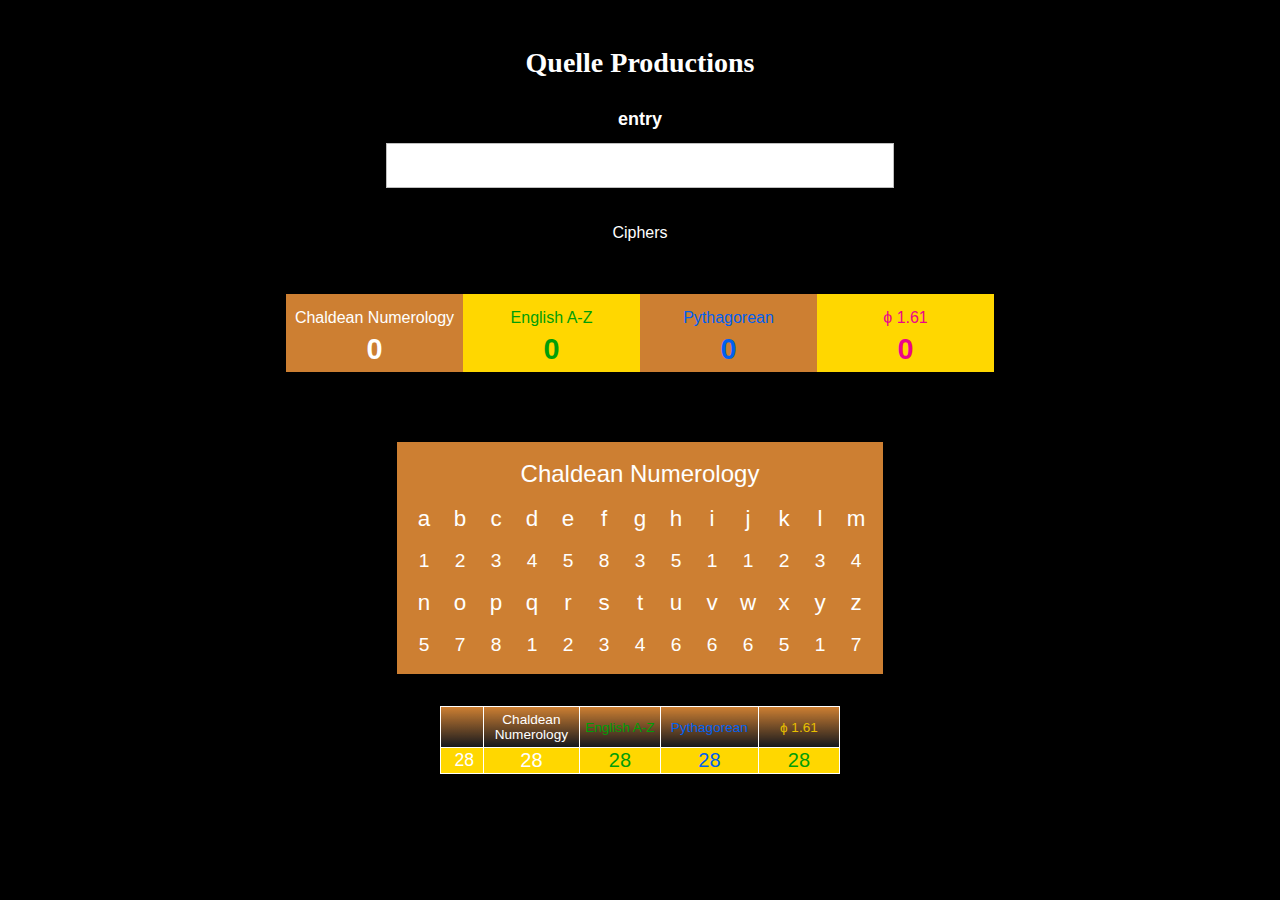
==== commit 85eaa5d9: "update colors" ====
--- a/index.html
+++ b/index.html
@@ -34,9 +34,39 @@
 
     <div id="calcMain">
       <center>
+        <h5 class="mainheading">Quelle Productions</h5>
+
+        <div id="colorControlsMenuArea"></div>
+        <div id="editCiphersMenuArea"></div>
+        <div id="dateCalcMenuArea"></div>
+
+        <h5 class="inputheading">entry</h5>
+        <div id="inputArea">
+          <input
+            id="queryDBbtn"
+            class="hideValue"
+            type="button"
+            value="Query"
+          />
+          <input
+            id="phraseBox"
+            autofocus=""
+            type="text"
+            spellcheck="false"
+            autocomplete="off"
+          />
+          <input id="enterPhraseBtn" type="button" value="▼" />
+          <input
+            id="highlightBox"
+            type="text"
+            spellcheck="false"
+            autocomplete="off"
+          /><span id="clearFilterButton"></span>
+        </div>
+
         <div id="calcOptionsPanel">
           <div class="dropdown">
-            <button class="dropbtn" style="color: #ff9b00">Ciphers</button>
+            <button class="dropbtn">Ciphers</button>
             <div class="dropdown-content" style="width: 380px">
               <div>
                 <center>
@@ -62,6 +92,7 @@
                       <tr>
                         <td>
                           <label class="chkLabel ciphCheckboxLabel2"
+                          style="color: #33A33C"
                             >Ordinal<input
                               type="checkbox"
                               id="cipher_chkbox41" /><span
@@ -73,6 +104,7 @@
                       <tr>
                         <td>
                           <label class="chkLabel ciphCheckboxLabel2"
+                          style="color: #B37B17"
                             >Chaldean<input
                               type="checkbox"
                               id="cipher_chkbox0"
@@ -84,6 +116,7 @@
                       <tr>
                         <td>
                           <label class="chkLabel ciphCheckboxLabel2"
+                          style="color: #EDC001"
                             >Golden Ratio<input
                               type="checkbox"
                               id="cipher_chkbox64" /><span
@@ -95,6 +128,7 @@
                       <tr>
                         <td>
                           <label class="chkLabel ciphCheckboxLabel2"
+                          style="color: #FFFFFF"
                             >Golden Pi<input
                               type="checkbox"
                               id="cipher_chkbox65" /><span
@@ -106,6 +140,7 @@
                       <tr>
                         <td>
                           <label class="chkLabel ciphCheckboxLabel2"
+                          style="color: #1725B3"
                             >Trinary<input
                               type="checkbox"
                               id="cipher_chkbox66" /><span
@@ -117,6 +152,7 @@
                       <tr>
                         <td>
                           <label class="chkLabel ciphCheckboxLabel2"
+                          style="color: #FFA400"
                             >Septenary<input
                               type="checkbox"
                               id="cipher_chkbox67" /><span
@@ -128,6 +164,7 @@
                       <tr>
                         <td>
                           <label class="chkLabel ciphCheckboxLabel2"
+                          style="color: #5F00B6"
                             >Novenary<input
                               type="checkbox"
                               id="cipher_chkbox68" /><span
@@ -173,48 +210,19 @@
             </div>
           </div>
         </div>
-
-        <div id="colorControlsMenuArea"></div>
-        <div id="editCiphersMenuArea"></div>
-        <div id="dateCalcMenuArea"></div>
-
-        <h5 class="inputheading" style="color: #ff9b00">INPUT WORDS OR NUMBERS:</h5>
-        <div id="inputArea">
-          <input
-            id="queryDBbtn"
-            class="hideValue"
-            type="button"
-            value="Query"
-          />
-          <input
-            id="phraseBox"
-            autofocus=""
-            type="text"
-            spellcheck="false"
-            autocomplete="off"
-          />
-          <input id="enterPhraseBtn" type="button" value="▼" />
-          <input
-            id="highlightBox"
-            type="text"
-            spellcheck="false"
-            autocomplete="off"
-          /><span id="clearFilterButton"></span>
-        </div>
-
         <div id="enabledCiphTable">
           <table class="phraseGemContainer">
             <tbody>
               <tr>
                 <td
                   class="phraseGemCiphName"
-                  style="color: hsl(256 89% 99% / 1)"
+                  style="color: hsl(0, 0%, 100%)"
                 >
                   Chaldean Numerology
                 </td>
                 <td
                   class="phraseGemValueOdd"
-                  style="color: hsl(256 89% 99% / 1)"
+                  style="color: hsl(0, 0%, 100%)"
                 >
                   <span class="numProp">0<span></span></span>
                 </td>
@@ -222,13 +230,13 @@
               <tr>
                 <td
                   class="phraseGemCiphName"
-                  style="color: hsl(120, 91%, 34%)"
+                  style="color: hsl(123, 100%, 31%)"
                 >
                   English A-Z
                 </td>
                 <td
                   class="phraseGemValueEven"
-                  style="color: hsl(120, 96%, 27%)"
+                  style="color: hsl(123, 100%, 31%)"
                 >
                   <span class="numProp">0<span></span></span>
                 </td>
@@ -236,13 +244,13 @@
               <tr>
                 <td
                   class="phraseGemCiphName"
-                  style="color: hsl(216, 71%, 31%)"
+                  style="color: hsl(216, 100%, 47%)"
                 >
                   Pythagorean
                 </td>
                 <td
                   class="phraseGemValueOdd"
-                  style="color: hsl(216, 70%, 24%)"
+                  style="color: hsl(216, 100%, 47%)"
                 >
                   <span class="numProp">0<span></span></span>
                 </td>
@@ -298,7 +306,7 @@
                         style="
                           font-size: 150%;
                           font-weight: 500;
-                          color: hsl(256 89% 99% / 1);
+                          color: hsl(0, 0%, 100%);
                         "
                       >
                         Chaldean Numerology</font
@@ -309,91 +317,91 @@
                     <td
                       class="ChartChar"
                       font=""
-                      style="color: hsl(256 89% 99% / 1)"
+                      style="color: hsl(0, 0%, 100%)"
                     >
                       a
                     </td>
                     <td
                       class="ChartChar"
                       font=""
-                      style="color: hsl(256 89% 99% / 1)"
+                      style="color: hsl(0, 0%, 100%)"
                     >
                       b
                     </td>
                     <td
                       class="ChartChar"
                       font=""
-                      style="color: hsl(256 89% 99% / 1)"
+                      style="color: hsl(0, 0%, 100%)"
                     >
                       c
                     </td>
                     <td
                       class="ChartChar"
                       font=""
-                      style="color: hsl(256 89% 99% / 1)"
+                      style="color: hsl(0, 0%, 100%)"
                     >
                       d
                     </td>
                     <td
                       class="ChartChar"
                       font=""
-                      style="color: hsl(256 89% 99% / 1)"
+                      style="color: hsl(0, 0%, 100%)"
                     >
                       e
                     </td>
                     <td
                       class="ChartChar"
                       font=""
-                      style="color: hsl(256 89% 99% / 1)"
+                      style="color: hsl(0, 0%, 100%)"
                     >
                       f
                     </td>
                     <td
                       class="ChartChar"
                       font=""
-                      style="color: hsl(256 89% 99% / 1)"
+                      style="color: hsl(0, 0%, 100%)"
                     >
                       g
                     </td>
                     <td
                       class="ChartChar"
                       font=""
-                      style="color: hsl(256 89% 99% / 1)"
+                      style="color: hsl(0, 0%, 100%)"
                     >
                       h
                     </td>
                     <td
                       class="ChartChar"
                       font=""
-                      style="color: hsl(256 89% 99% / 1)"
+                      style="color: hsl(0, 0%, 100%)"
                     >
                       i
                     </td>
                     <td
                       class="ChartChar"
                       font=""
-                      style="color: hsl(256 89% 99% / 1)"
+                      style="color: hsl(0, 0%, 100%)"
                     >
                       j
                     </td>
                     <td
                       class="ChartChar"
                       font=""
-                      style="color: hsl(256 89% 99% / 1)"
+                      style="color: hsl(0, 0%, 100%)"
                     >
                       k
                     </td>
                     <td
                       class="ChartChar"
                       font=""
-                      style="color: hsl(256 89% 99% / 1)"
+                      style="color: hsl(0, 0%, 100%)"
                     >
                       l
                     </td>
                     <td
                       class="ChartChar"
                       font=""
-                      style="color: hsl(256 89% 99% / 1)"
+                      style="color: hsl(0, 0%, 100%)"
                     >
                       m
                     </td>
@@ -417,91 +425,91 @@
                     <td
                       class="ChartChar"
                       font=""
-                      style="color: hsl(256 89% 99% / 1)"
+                      style="color: hsl(0, 0%, 100%)"
                     >
                       n
                     </td>
                     <td
                       class="ChartChar"
                       font=""
-                      style="color: hsl(256 89% 99% / 1)"
+                      style="color: hsl(0, 0%, 100%)"
                     >
                       o
                     </td>
                     <td
                       class="ChartChar"
                       font=""
-                      style="color: hsl(256 89% 99% / 1)"
+                      style="color: hsl(0, 0%, 100%)"
                     >
                       p
                     </td>
                     <td
                       class="ChartChar"
                       font=""
-                      style="color: hsl(256 89% 99% / 1)"
+                      style="color: hsl(0, 0%, 100%)"
                     >
                       q
                     </td>
                     <td
                       class="ChartChar"
                       font=""
-                      style="color: hsl(256 89% 99% / 1)"
+                      style="color: hsl(0, 0%, 100%)"
                     >
                       r
                     </td>
                     <td
                       class="ChartChar"
                       font=""
-                      style="color: hsl(256 89% 99% / 1)"
+                      style="color: hsl(0, 0%, 100%)"
                     >
                       s
                     </td>
                     <td
                       class="ChartChar"
                       font=""
-                      style="color: hsl(256 89% 99% / 1)"
+                      style="color: hsl(0, 0%, 100%)"
                     >
                       t
                     </td>
                     <td
                       class="ChartChar"
                       font=""
-                      style="color: hsl(256 89% 99% / 1)"
+                      style="color: hsl(0, 0%, 100%)"
                     >
                       u
                     </td>
                     <td
                       class="ChartChar"
                       font=""
-                      style="color: hsl(256 89% 99% / 1)"
+                      style="color: hsl(0, 0%, 100%)"
                     >
                       v
                     </td>
                     <td
                       class="ChartChar"
                       font=""
-                      style="color: hsl(256 89% 99% / 1)"
+                      style="color: hsl(0, 0%, 100%)"
                     >
                       w
                     </td>
                     <td
                       class="ChartChar"
                       font=""
-                      style="color: hsl(256 89% 99% / 1)"
+                      style="color: hsl(0, 0%, 100%)"
                     >
                       x
                     </td>
                     <td
                       class="ChartChar"
                       font=""
-                      style="color: hsl(256 89% 99% / 1)"
+                      style="color: hsl(0, 0%, 100%)"
                     >
                       y
                     </td>
                     <td
                       class="ChartChar"
                       font=""
-                      style="color: hsl(256 89% 99% / 1)"
+                      style="color: hsl(0, 0%, 100%)"
                     >
                       z
                     </td>
@@ -537,7 +545,7 @@
                 <td
                   class="hC"
                   style="
-                    color: hsl(256 89% 99% / 1);
+                    color: hsl(0, 0%, 100%);
                     max-width: 89px;
                     min-width: 89px;
                   "
@@ -547,7 +555,7 @@
                 <td
                   class="hC"
                   style="
-                    color: hsl(120, 100%, 31%);
+                    color: hsl(123, 100%, 31%);
                     max-width: 74px;
                     min-width: 74px;
                   "
@@ -557,7 +565,7 @@
                 <td
                   class="hC"
                   style="
-                    color: hsl(216, 100%, 41%);
+                    color: hsl(216, 100%, 47%);
                     max-width: 91px;
                     min-width: 91px;
                   "
@@ -583,7 +591,7 @@
                   </span>
                 </td>
                 <td class="tC">
-                  <span style="color: hsl(120, 100%, 27%)" class="gV">
+                  <span style="color: hsl(123, 100%, 31%)" class="gV">
                     28
                   </span>
                 </td>
@@ -593,7 +601,7 @@
                   </span>
                 </td>
                 <td class="tC">
-                  <span style="color: hsl(123, 100%, 27%)" class="gV">
+                  <span style="color: hsl(123, 100%, 31%)" class="gV">
                     28
                   </span>
                 </td>
--- a/css/styles.css
+++ b/css/styles.css
@@ -1,6 +1,13 @@
+@font-face {
+	font-family: "Alex Brush"; 
+	src: url("./../font/AlexBrush-Regular.ttf") format('truetype');
+}
+
+
 :root {
 	--font-family: "Montserrat";
 	--font-family-mono: "Montserrat";
+	--font-family-alex: "Alex Brush"; 
 	--font-size-body: 100%;
 	--global-hue: 222;
 	--global-sat: 1.0;
@@ -22,9 +29,9 @@
 	--menu-bg-accent: var(--green);
 	--menu-bg-accent2: var(--green);
 	--breakdown-bg-accent: var(--green);
-	--btn-bg-accent: var(--gold);
-	--btn-hover-accent: var(--white);
-	--btn-active-accent: var(--white);
+	--btn-bg-accent: #000;
+	--btn-hover-accent: #fff;
+	--btn-active-accent: #fff;
 	--body-bg-accent: var(--white);
 
 	/* Query colors */
@@ -49,7 +56,8 @@
 	--placeholder-color: hsl(var(--global-hue) calc(20% * var(--global-sat)) calc(45% * var(--font-lit)));
 
 	/* Checkmark accent */
-	--checkmark-accent: var(--white);
+	--checkmark-accent: #fff;
+	--border-accent: #fff;
 
 	/* Font colors */
 	--font-white-1: hsl(var(--font-hue) calc(100% * var(--font-sat)) calc(92% * var(--font-lit)));
@@ -57,12 +65,10 @@
 	--font-white-3: hsl(var(--font-hue) calc(100% * var(--font-sat)) calc(63% * var(--font-lit)));
 	--font-white-4: hsl(var(--font-hue) calc(100% * var(--font-sat)) calc(30% * var(--font-lit)));
 
-	/* Border colors */
-	--border-accent: var(--white);
 	--separator-accent: hsl(var(--font-hue) calc(100% * var(--font-sat)) calc(50% * var(--font-lit)));
 	--separator-accent2: hsl(var(--font-hue) calc(100% * var(--font-sat)) calc(30% * var(--font-lit)));
-	--border-dark-accent: var(--white);
 	--focus-outline: hsl(var(--font-hue) calc(100% * var(--font-sat)) calc(75% * var(--font-lit)));
+	--border-dark-accent: #fff;
 
 	/* Accent for break value */
 	--break-val-accent: hsl(var(--font-hue) calc(100% * var(--font-sat)) calc(41% * var(--font-lit)));
@@ -357,7 +363,7 @@
 }
 
 .ciphCheckboxLabel2 {
-	font-size: 100%;
+	font-size: 18px;
 	font-weight: 500;
 	padding: 0em 0em 0em 0.1em;
 	white-space: nowrap;
@@ -1977,6 +1983,11 @@
 .inputheading {
 	font-size: 18px;
 	margin-bottom: 5px;
+}
+.mainheading{
+	font-size: 28px;
+	margin-bottom: 2px;
+	font-family: var(--font-family-alex), "Alex Brush";
 }
 
 #calcOptionsPanel .dropdown:nth-last-child(1) {
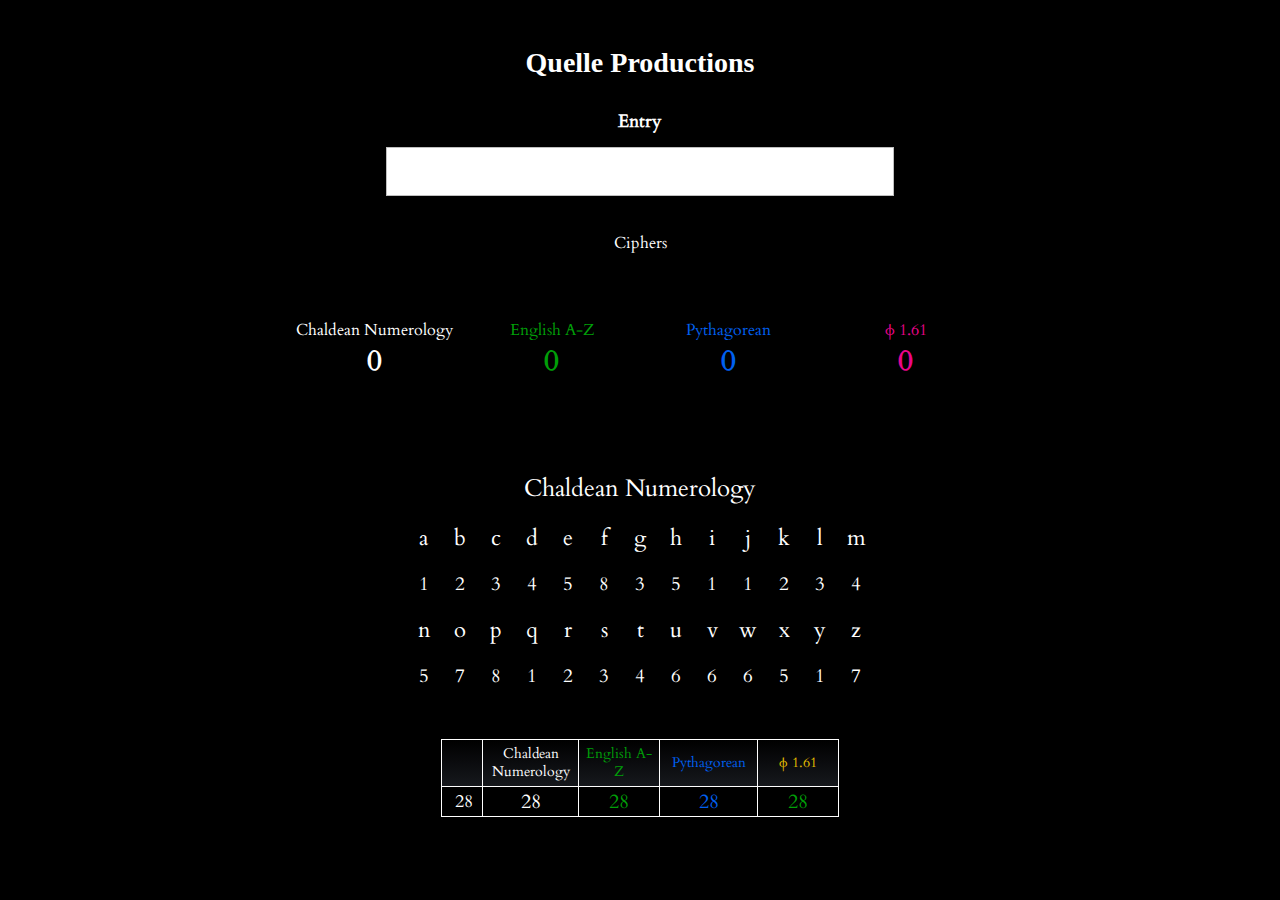
==== commit 896a43d2: "add cardo font" ====
--- a/index.html
+++ b/index.html
@@ -40,7 +40,7 @@
         <div id="editCiphersMenuArea"></div>
         <div id="dateCalcMenuArea"></div>
 
-        <h5 class="inputheading">entry</h5>
+        <h5 class="inputheading">Entry</h5>
         <div id="inputArea">
           <input
             id="queryDBbtn"
--- a/css/styles.css
+++ b/css/styles.css
@@ -2,11 +2,16 @@
 	font-family: "Alex Brush"; 
 	src: url("./../font/AlexBrush-Regular.ttf") format('truetype');
 }
-
+@font-face {
+    font-family: "Cardo"; 
+    src: url("./../font/Cardo-Regular.woff2") format('woff2'),
+         url("./../font/Cardo-Regular.woff") format('woff'),
+         url("./../font/Cardo-Regular.ttf") format('truetype');
+}
 
 :root {
-	--font-family: "Montserrat";
-	--font-family-mono: "Montserrat";
+	--font-family: "Cardo";
+	--font-family-mono: "Cardo";
 	--font-family-alex: "Alex Brush"; 
 	--font-size-body: 100%;
 	--global-hue: 222;
@@ -15,62 +20,32 @@
 	--font-hue: 0;
 	--font-sat: 0;
 	--font-lit: 1.0;
-
-	/* New color scheme */
-	--green: #18751b; /* Green */
-	--bronze: #CD7F32; /* Bronze */
-	--gold: #FFD700; /* Gold */
-	--white: #FFFFFF; /* White */
-	--blue: #2196F3; /* Blue */
-	--orange: #FF9800; /* Orange */
-	--purple: #9C27B0; /* Purple */
-
-	/* Background and accent colors */
-	--menu-bg-accent: var(--green);
-	--menu-bg-accent2: var(--green);
-	--breakdown-bg-accent: var(--green);
+	--menu-bg-accent: #000;
+	--menu-bg-accent2: #000;
+	--breakdown-bg-accent: #000;
 	--btn-bg-accent: #000;
 	--btn-hover-accent: #fff;
 	--btn-active-accent: #fff;
-	--body-bg-accent: var(--white);
-
-	/* Query colors */
+	--body-bg-accent: #000;
 	--query-bg-accent: hsl(var(--global-hue) calc(20% * var(--global-sat)) calc(19% * var(--global-lit)));
 	--hist-header-gradient: hsl(var(--global-hue) calc(13% * var(--global-sat)) calc(10% * var(--global-lit)));
-
-	/* Table row colors */
-	--table-row-odd: var(--bronze);
-	--table-row-even: var(--gold);
-
-	/* Input background accent */
+	--table-row-odd: #000;
+	--table-row-even: #000;
 	--input-bg-accent: hsl(var(--global-hue) calc(13% * var(--global-sat)) calc(13% * var(--global-lit)));
-
-	/* Highlight date */
 	--highlight-date: hsla(var(--global-hue) calc(30% * var(--global-sat)) calc(85% * var(--global-lit)) / 0.15);
-
-	/* Drag highlight */
 	--drag-highlight: hsla(var(--global-hue) calc(80% * var(--global-sat)) calc(70% * var(--font-lit)) / 0.2);
 	--drag-highlight-border: hsl(var(--global-hue) calc(80% * var(--global-sat)) calc(70% * var(--font-lit)));
-
-	/* Placeholder color */
 	--placeholder-color: hsl(var(--global-hue) calc(20% * var(--global-sat)) calc(45% * var(--font-lit)));
-
-	/* Checkmark accent */
 	--checkmark-accent: #fff;
-	--border-accent: #fff;
-
-	/* Font colors */
 	--font-white-1: hsl(var(--font-hue) calc(100% * var(--font-sat)) calc(92% * var(--font-lit)));
-	--font-white-2: var(--white);
+	--font-white-2: #fff;
 	--font-white-3: hsl(var(--font-hue) calc(100% * var(--font-sat)) calc(63% * var(--font-lit)));
 	--font-white-4: hsl(var(--font-hue) calc(100% * var(--font-sat)) calc(30% * var(--font-lit)));
-
+	--border-accent: #fff;
 	--separator-accent: hsl(var(--font-hue) calc(100% * var(--font-sat)) calc(50% * var(--font-lit)));
 	--separator-accent2: hsl(var(--font-hue) calc(100% * var(--font-sat)) calc(30% * var(--font-lit)));
+	--border-dark-accent: #fff;
 	--focus-outline: hsl(var(--font-hue) calc(100% * var(--font-sat)) calc(75% * var(--font-lit)));
-	--border-dark-accent: #fff;
-
-	/* Accent for break value */
 	--break-val-accent: hsl(var(--font-hue) calc(100% * var(--font-sat)) calc(41% * var(--font-lit)));
 }
 
@@ -167,7 +142,7 @@
 }
 
 body {
-	font-family: var(--font-family), "Montserrat", sans-serif;
+	font-family: var(--font-family), "Cardo", sans-serif;
 	color: var(--font-white-2);
 	background-color: var(--body-bg-accent);
 }
@@ -270,7 +245,7 @@
 	color: var(--font-white-1);
 	border: 2px solid var(--border-accent);
 	box-sizing: border-box;
-	font-family: var(--font-family-mono), "Montserrat";
+	font-family: var(--font-family-mono), "Cardo";
 	line-height: 1.1em;
 	background-color: var(--btn-bg-accent);
 }
@@ -290,7 +265,7 @@
 	font-size: 80%;
 	color: var(--font-white-1);
 	border: 2px solid var(--border-accent);
-	font-family: var(--font-family-mono), "Montserrat";
+	font-family: var(--font-family-mono), "Cardo";
 	line-height: 1.1em;
 	background-color: var(--btn-bg-accent);
 }
@@ -451,7 +426,7 @@
 	font-weight: 500;
 	padding-right: 2px;
 	padding-left: 2px;
-	font-family: var(--font-family-mono), "Montserrat", sans-serif;
+	font-family: var(--font-family-mono), "Cardo", sans-serif;
 }
 
 .breakCipher {
@@ -625,7 +600,7 @@
 	color: var(--font-white-1);
 	font-weight: 500;
 	margin-left: 0.25em;
-	font-family: var(--font-family), "Montserrat", sans-serif;
+	font-family: var(--font-family), "Cardo", sans-serif;
 	padding: 0.2em 0.55em 0.2em 0.55em;
 	border: 1px solid var(--border-accent);
 	background-color: var(--menu-bg-accent2);
@@ -646,7 +621,7 @@
 	color: var(--font-white-1);
 	font-weight: 500;
 	border: 1px solid var(--border-accent);
-	font-family: var(--font-family), "Montserrat", sans-serif;
+	font-family: var(--font-family), "Cardo", sans-serif;
 	margin-left: 0.25em;
 	font-size: 125%;
 }
@@ -656,7 +631,7 @@
 	color: var(--font-white-1);
 	font-weight: 500;
 	border: 1px solid var(--border-accent);
-	font-family: var(--font-family), "Montserrat", sans-serif;
+	font-family: var(--font-family), "Cardo", sans-serif;
 	font-size: 125%;
 }
 
@@ -860,7 +835,7 @@
 	width: 100%;
 	font-size: 100%;
 	font-weight: 500;
-	font-family: var(--font-family), "Montserrat", sans-serif;
+	font-family: var(--font-family), "Cardo", sans-serif;
 	outline: none;
 	background-color: var(--btn-bg-accent);
 	background-color: transparent;
@@ -878,7 +853,7 @@
 	width: 100%;
 	font-size: 100%;
 	font-weight: 500;
-	font-family: var(--font-family), "Montserrat", sans-serif;
+	font-family: var(--font-family), "Cardo", sans-serif;
 	outline: none;
 	background-color: var(--btn-bg-accent);
 	background-color: transparent;
@@ -903,7 +878,7 @@
 	width: 85px;
 	font-size: 100%;
 	font-weight: 500;
-	font-family: var(--font-family), "Montserrat", sans-serif;
+	font-family: var(--font-family), "Cardo", sans-serif;
 	outline: none;
 	background-color: var(--btn-bg-accent);
 	background-color: transparent;
@@ -928,7 +903,7 @@
 	padding: none;
 	font-size: 150%;
 	font-weight: 600;
-	font-family: var(--font-family), "Montserrat", sans-serif;
+	font-family: var(--font-family), "Cardo", sans-serif;
 	color: var(--border-accent);
 	background-color: transparent;
 	cursor: pointer;
@@ -1008,7 +983,7 @@
 	color: var(--font-white-2);
 	padding: 0.4em 1.1em;
 	border: none;
-	font-family: var(--font-family), "Montserrat", sans-serif;
+	font-family: var(--font-family), "Cardo", sans-serif;
 	font-size: 100%;
 	font-weight: 500;
 	outline: none;
@@ -1066,7 +1041,7 @@
 	width: 50px;
 	border: none;
 	color: var(--font-white-2);
-	font-family: var(--font-family), "Montserrat", sans-serif;
+	font-family: var(--font-family), "Cardo", sans-serif;
 	font-size: 85%;
 	outline: none;
 	background-color: transparent;
@@ -1139,7 +1114,7 @@
 	color: var(--font-white-2);
 	background-color: black;
 	border: 1px solid var(--border-dark-accent);
-	font-family: var(--font-family), "Montserrat", sans-serif;
+	font-family: var(--font-family), "Cardo", sans-serif;
 	font-size: 100%;
 	position: absolute;
 	top: 15%;
@@ -1215,7 +1190,7 @@
 	background-color: var(--menu-bg-accent);
 	position: absolute;
 	z-index: 101;
-	font-family: var(--font-family), "Montserrat", sans-serif;
+	font-family: var(--font-family), "Cardo", sans-serif;
 	border: 1px solid var(--border-dark-accent);
 }
 
@@ -1254,12 +1229,12 @@
 
 .numPropBaseValue {
 	font-size: 110%;
-	font-family: var(--font-family-mono), "Montserrat";
+	font-family: var(--font-family-mono), "Cardo";
 }
 
 .numTicXeno {
 	font-size: 100%;
-	font-family: var(--font-family), "Montserrat", sans-serif;
+	font-family: var(--font-family), "Cardo", sans-serif;
 	font-weight: 500;
 }
 
@@ -1299,7 +1274,7 @@
 	background: var(--btn-bg-accent);
 	font-size: 125%;
 	color: var(--font-white-2);
-	font-family: var(--font-family), "Montserrat", sans-serif;
+	font-family: var(--font-family), "Cardo", sans-serif;
 	font-weight: 500;
 	text-align: center;
 	width: 100%;
@@ -1312,7 +1287,7 @@
 	background: var(--btn-bg-accent);
 	font-size: 125%;
 	color: var(--font-white-2);
-	font-family: var(--font-family), "Montserrat", sans-serif;
+	font-family: var(--font-family), "Cardo", sans-serif;
 	font-weight: 500;
 	width: 500px;
 	text-align: center;
@@ -1366,7 +1341,7 @@
 	text-align: center;
 	font-weight: 500;
 	font-size: 150%;
-	font-family: var(--font-family), "Montserrat", sans-serif;
+	font-family: var(--font-family), "Cardo", sans-serif;
 	border: none;
 	background: transparent;
 	color: var(--font-white-2);
@@ -1378,7 +1353,7 @@
 	font-weight: 500;
 	font-size: 100%;
 	padding: 0.2em 0.2em 0.2em 0.2em;
-	font-family: var(--font-family), "Montserrat", sans-serif;
+	font-family: var(--font-family), "Cardo", sans-serif;
 	border: none;
 	background: transparent;
 	color: var(--font-white-2);
@@ -1477,7 +1452,7 @@
 	outline: none;
 	border: none;
 	text-align: center;
-	font-family: var(--font-family), "Montserrat", sans-serif;
+	font-family: var(--font-family), "Cardo", sans-serif;
 	font-weight: 600;
 	font-size: 80%;
 	padding: 0em;
@@ -1500,7 +1475,7 @@
 	color: var(--font-white-1);
 	border: 2px solid var(--border-accent);
 	box-sizing: border-box;
-	font-family: var(--font-family), "Montserrat", sans-serif;
+	font-family: var(--font-family), "Cardo", sans-serif;
 	font-weight: 500;
 	line-height: 1.1em;
 	background-color: var(--btn-bg-accent);
@@ -1670,7 +1645,7 @@
 #querySearchInput {
 	text-align: center;
 	width: 100%;
-	font-family: var(--font-family), "Montserrat", sans-serif;
+	font-family: var(--font-family), "Cardo", sans-serif;
 	font-size: 125%;
 	font-weight: 500;
 	line-height: 1.1em;
@@ -1722,7 +1697,7 @@
 .quickGuide {
 	background-color: var(--menu-bg-accent2);
 	color: var(--font-white-2);
-	font-family: var(--font-family), "Montserrat", sans-serif;
+	font-family: var(--font-family), "Cardo", sans-serif;
 	font-size: 100%;
 	padding: 1em 2em 1em 2em;
 	position: absolute;
@@ -1792,7 +1767,7 @@
 .contactInfo {
 	background-color: var(--menu-bg-accent2);
 	color: var(--font-white-2);
-	font-family: var(--font-family), "Montserrat", sans-serif;
+	font-family: var(--font-family), "Cardo", sans-serif;
 	font-size: 100%;
 	text-align: center;
 	padding: 1em 2em 1em 2em;
@@ -1820,7 +1795,7 @@
 .cipherInfo {
 	background-color: var(--menu-bg-accent2);
 	color: var(--font-white-2);
-	font-family: var(--font-family), "Montserrat", sans-serif;
+	font-family: var(--font-family), "Cardo", sans-serif;
 	font-size: 100%;
 	padding: 1em 2em 1em 2em;
 	position: absolute;
@@ -1851,7 +1826,7 @@
 }
 
 .qgAddr {
-	font-family: var(--font-family-mono), "Montserrat";
+	font-family: var(--font-family-mono), "Cardo";
 	color: var(--font-white-1);
 }
 
@@ -1930,8 +1905,8 @@
 
 #ChartSpotScroll *,
 #ChartSpot * {
-	background: #CD7F32 !important;
-	border-color: #CD7F32 !important;
+	background: #000 !important;
+	border-color: #000 !important;
 }
 
 table.phraseGemContainer {
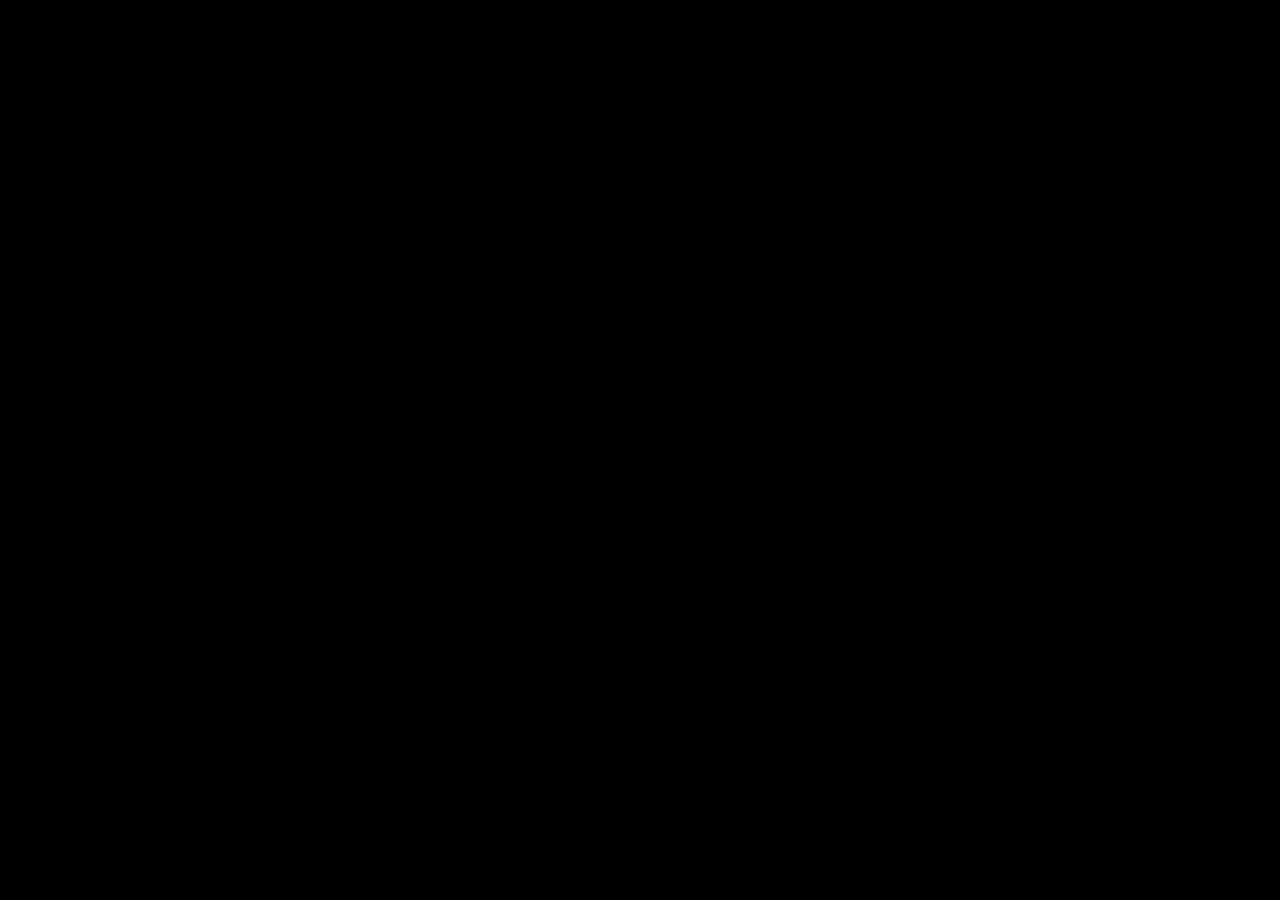
==== commit 202026e5: "adding new functionality" ====
--- a/index.html
+++ b/index.html
@@ -1,617 +1,88 @@
 <!DOCTYPE html>
-<html>
-  <head>
-    <title>DEKODA</title>
-    <meta charset="utf-8" />
-    <meta
-      name="viewport"
-      content="width=521, maximum-scale=1, user-scalable=yes"
-    />
-    <link rel="shortcut icon" type="image/x-icon" href="res/favicon2.ico" />
+<head>
+  <title>DEKODA - Numerology</title>
+  <meta charset="utf-8" />
+  <meta name="viewport" content="width=521, maximum-scale=1, user-scalable=yes" />
+  <link rel="shortcut icon" type="image/x-icon" href="res/favicon2.ico" />
 
-    <link
-      rel="stylesheet"
-      href="https://cdnjs.cloudflare.com/ajax/libs/font-awesome/6.5.2/css/all.min.css"
-    />
+  <script src="./lib/jquery.min.js"></script>
+  <!-- html2canvas v1.0.0-alpha.12 -->
 
-    <link rel="stylesheet" type="text/css" href="./css/styles.css" />
+  <script src="./calc/gematria.js"></script>
+  <script src="./calc/calc.js"></script>
+  <script src="./calc/init-variables.js"></script>
+  <script src="./calc/cipher.js"></script>
+  <link rel="stylesheet" href="https://cdnjs.cloudflare.com/ajax/libs/font-awesome/6.5.2/css/all.min.css" />
 
-    <script>
-      window.onpaint = function () {
-        updateInterfaceColor(true);
-      };
-      $(window).load(function () {
-        $("#loader").delay(287).fadeOut("fast");
-      });
-    </script>
-  </head>
+  <link rel="stylesheet" type="text/css" href="./css/styles.css" />
+  <link rel="stylesheet" type="text/css" href="./css/navbar.css" />
 
-  <body onload="initCalc(true)">
-    <div id="loader" style="display: none"></div>
-    <canvas id="canv" style="display: none"></canvas>
+  <script>
+    window.onpaint = function () {
+      updateInterfaceColor(true); // update interface color (first run)
+    };
+    $(window).load(function () {
+      $("#loader").delay(287).fadeOut("fast");
+    });
+  </script>
 
-    <span style="font-family: 'Montserrat'"></span>
+ 
+</head>
 
-    <div id="calcMain">
-      <center>
-        <h5 class="mainheading">Quelle Productions</h5>
+<body onload="initCalc(true)">
+  
+  <div id="loader"></div>
+  <canvas id="canv"></canvas>
 
-        <div id="colorControlsMenuArea"></div>
-        <div id="editCiphersMenuArea"></div>
-        <div id="dateCalcMenuArea"></div>
+  <!-- preload font -->
+  <span style="font-family: 'Roboto Mono'"></span>
 
-        <h5 class="inputheading">Entry</h5>
-        <div id="inputArea">
-          <input
-            id="queryDBbtn"
-            class="hideValue"
-            type="button"
-            value="Query"
-          />
-          <input
-            id="phraseBox"
-            autofocus=""
-            type="text"
-            spellcheck="false"
-            autocomplete="off"
-          />
-          <input id="enterPhraseBtn" type="button" value="▼" />
-          <input
-            id="highlightBox"
-            type="text"
-            spellcheck="false"
-            autocomplete="off"
-          /><span id="clearFilterButton"></span>
-        </div>
+  <div id="calcMain">
+    <center>
+      <h5 class="mainheading">XPluto</h5>
 
-        <div id="calcOptionsPanel">
-          <div class="dropdown">
-            <button class="dropbtn">Ciphers</button>
-            <div class="dropdown-content" style="width: 380px">
-              <div>
-                <center>
-                  <input class="intBtn3" type="button" value="Empty" />
-                  <input class="intBtn3" type="button" value="All" />
-                </center>
-              </div>
-              <hr
-                style="
-                  background-color: var(--separator-accent2);
-                  height: 1px;
-                  border: none;
-                  margin: 0.4em;
-                "
-              />
-              <div style="width: 70%; float: left">
-                <div
-                  id="menuCiphCatDetailsArea"
-                  style="margin: 0em 0.25em 0em 1.25em"
-                >
-                  <table class="cipherCatDetails">
-                    <tbody>
-                      <tr>
-                        <td>
-                          <label class="chkLabel ciphCheckboxLabel2"
-                          style="color: #33A33C"
-                            >Ordinal<input
-                              type="checkbox"
-                              id="cipher_chkbox41" /><span
-                              class="custChkBox"
-                            ></span
-                          ></label>
-                        </td>
-                      </tr>
-                      <tr>
-                        <td>
-                          <label class="chkLabel ciphCheckboxLabel2"
-                          style="color: #B37B17"
-                            >Chaldean<input
-                              type="checkbox"
-                              id="cipher_chkbox0"
-                              checked="" /><span class="custChkBox"></span
-                          ></label>
-                        </td>
-                      </tr>
-                      
-                      <tr>
-                        <td>
-                          <label class="chkLabel ciphCheckboxLabel2"
-                          style="color: #EDC001"
-                            >Golden Ratio<input
-                              type="checkbox"
-                              id="cipher_chkbox64" /><span
-                              class="custChkBox"
-                            ></span
-                          ></label>
-                        </td>
-                      </tr>
-                      <tr>
-                        <td>
-                          <label class="chkLabel ciphCheckboxLabel2"
-                          style="color: #FFFFFF"
-                            >Golden Pi<input
-                              type="checkbox"
-                              id="cipher_chkbox65" /><span
-                              class="custChkBox"
-                            ></span
-                          ></label>
-                        </td>
-                      </tr>
-                      <tr>
-                        <td>
-                          <label class="chkLabel ciphCheckboxLabel2"
-                          style="color: #1725B3"
-                            >Trinary<input
-                              type="checkbox"
-                              id="cipher_chkbox66" /><span
-                              class="custChkBox"
-                            ></span
-                          ></label>
-                        </td>
-                      </tr>
-                      <tr>
-                        <td>
-                          <label class="chkLabel ciphCheckboxLabel2"
-                          style="color: #FFA400"
-                            >Septenary<input
-                              type="checkbox"
-                              id="cipher_chkbox67" /><span
-                              class="custChkBox"
-                            ></span
-                          ></label>
-                        </td>
-                      </tr>
-                      <tr>
-                        <td>
-                          <label class="chkLabel ciphCheckboxLabel2"
-                          style="color: #5F00B6"
-                            >Novenary<input
-                              type="checkbox"
-                              id="cipher_chkbox68" /><span
-                              class="custChkBox"
-                            ></span
-                          ></label>
-                        </td>
-                      </tr>
-                    </tbody>
-                  </table>
-                </div>
-              </div>
-            </div>
-          </div>
-          <div class="dropdown">
-            <button class="dropbtn">About</button>
-            <div class="dropdown-content dropdown-about">
-              <center>
-                <div class="gematroLogo">
-                  <svg
-                    xmlns="http://www.w3.org/2000/svg"
-                    width="802.4"
-                    height="76.4"
-                    viewBox="0 0 2006 191"
-                  >
-                    <defs>
-                      <style>
-                        .cls-1 {
-                          fill: #bababa;
-                          fill-rule: evenodd;
-                        }
-                      </style>
-                    </defs>
-                    <path
-                      id="gematro_svg"
-                      data-name="gematroSVG"
-                      class="cls-1"
-                      d="M192.556,55.8L238,56l0.143-12.972q0-24.223-10.351-33.474T188.592,0.3H50.512q-29.07,0-39.31,9.47T0.961,45.23V145.873q0,26.21,10.24,35.676t39.31,9.47h138.08q29.07,0,39.31-9.47t10.241-35.676V80.026H116.8V113.94h75.757v40.522H47.429V35.32H192.556V55.8Zm332.1,135.218V155.343h-160.1V108.435h91.833V75.621H364.552V34h157.68V0.3H317.644V191.019H524.655Zm104.386,0V62.848l86.328,105.268h9.03L809.625,59.765V191.019h43.164V0.3H815.351L722.417,113.5,629.041,0.3H591.823V191.019h37.218Zm326.153,0,24-41.843H1105.39l24,41.843h52.19L1066.63,0.3h-44.71L908.726,191.019h46.468ZM1041.96,34.88l44.49,79.5H999.018Zm368.44-.44V0.3H1179.6V34.439h92.06v156.58h46.46V34.439h92.28Zm228.7,2.2q4.515,3.525,4.52,11.892V70.556q0,8.372-4.52,11.892t-16.63,3.524H1516.33V33.118h106.14Q1634.59,33.118,1639.1,36.642ZM1516.33,191.019V118.785h43.82l79.94,72.234h66.73l-90.73-72.234h26.2q23.565,0,34.14-8.588T1687,82.228V37.3q0-19.6-10.57-28.3t-34.14-8.7H1470.52V191.019h45.81Zm289.15-155.7H1959.2V154.462H1805.48V35.32Zm-46.47,110.553q0,26.21,10.13,35.676t39.42,9.47h147.55q29.07,0,39.31-9.47t10.24-35.676V45.23q0-25.983-10.02-35.456T1956.11,0.3H1808.56q-29.28,0-39.42,9.47T1759.01,45.23V145.873Z"
-                    ></path>
-                  </svg>
-                </div>
-              </center>
-            </div>
-          </div>
-        </div>
-        <div id="enabledCiphTable">
-          <table class="phraseGemContainer">
-            <tbody>
-              <tr>
-                <td
-                  class="phraseGemCiphName"
-                  style="color: hsl(0, 0%, 100%)"
-                >
-                  Chaldean Numerology
-                </td>
-                <td
-                  class="phraseGemValueOdd"
-                  style="color: hsl(0, 0%, 100%)"
-                >
-                  <span class="numProp">0<span></span></span>
-                </td>
-              </tr>
-              <tr>
-                <td
-                  class="phraseGemCiphName"
-                  style="color: hsl(123, 100%, 31%)"
-                >
-                  English A-Z
-                </td>
-                <td
-                  class="phraseGemValueEven"
-                  style="color: hsl(123, 100%, 31%)"
-                >
-                  <span class="numProp">0<span></span></span>
-                </td>
-              </tr>
-              <tr>
-                <td
-                  class="phraseGemCiphName"
-                  style="color: hsl(216, 100%, 47%)"
-                >
-                  Pythagorean
-                </td>
-                <td
-                  class="phraseGemValueOdd"
-                  style="color: hsl(216, 100%, 47%)"
-                >
-                  <span class="numProp">0<span></span></span>
-                </td>
-              </tr>
-              <tr>
-                <td
-                  class="phraseGemCiphName"
-                  style="color: hsl(325, 96%, 47%)"
-                >
-                  ϕ 1.61
-                </td>
-                <td
-                  class="phraseGemValueEven"
-                  style="color: hsl(325, 96%, 47%)"
-                >
-                  <span class="numProp">0<span></span></span>
-                </td>
-              </tr>
-            </tbody>
-          </table>
-        </div>
+      
+      <h5 class="inputheading">Entry</h5>
+      <div id="inputArea">
+        <input id="queryDBbtn" class="hideValue" type="button" onclick="queryDatabase()" value="Query" />
+        <input
+          id="phraseBox"
+          autofocus
+          type="text"
+          spellcheck="false"
+          autocomplete="off"
+          oninput="updateEnabledCipherTable(); updateWordBreakdown(breakCipher,false,false);"
+          onkeydown="phraseBoxKeypress(event.keyCode)"
+          ondrop="dropHandler(event)"
+          ondragover="dragOverHandler(event)"
+        />
+        <input id="enterPhraseBtn" type="button" onclick="phraseBoxKeypress(13)" value="&#9660;" />
+        <input id="highlightBox" type="text" spellcheck="false" autocomplete="off" /><span
+          id="clearFilterButton"
+        ></span>
+      </div>
 
-        <div id="BreakdownDetails">
-          <div id="BreakdownSpot"></div>
-          <div id="ChartSpotScroll">
-            <div
-              id="ChartSpot"
-              style="
-                background: var(--breakdown-bg-accent) -webkit-linear-gradient(0deg, hsl(256
-                        89% 99% / 0.2), rgba(0, 0, 0, 0));
-                background: var(--breakdown-bg-accent) -o-linear-gradient(0deg, hsl(256
-                        89% 99% / 0.2), rgba(0, 0, 0, 0));
-                background: var(--breakdown-bg-accent) -moz-linear-gradient(0deg, hsl(256
-                        89% 99% / 0.2), rgba(0, 0, 0, 0));
-                background: var(--breakdown-bg-accent)
-                  linear-gradient(
-                    0deg,
-                    hsl(256 89% 99% / 0.2),
-                    rgba(0, 0, 0, 0)
-                  );
-                min-height: 166px;
-                margin-top: 1em;
-                margin-bottom: 0.5em;
-                padding: 0.5em;
-              "
-            >
-              <table id="ChartTable">
-                <tbody>
-                  <tr></tr>
-                  <tr>
-                    <td id="capsNameChartBtn" colspan="13">
-                      <font
-                        style="
-                          font-size: 150%;
-                          font-weight: 500;
-                          color: hsl(0, 0%, 100%);
-                        "
-                      >
-                        Chaldean Numerology</font
-                      >
-                    </td>
-                  </tr>
-                  <tr>
-                    <td
-                      class="ChartChar"
-                      font=""
-                      style="color: hsl(0, 0%, 100%)"
-                    >
-                      a
-                    </td>
-                    <td
-                      class="ChartChar"
-                      font=""
-                      style="color: hsl(0, 0%, 100%)"
-                    >
-                      b
-                    </td>
-                    <td
-                      class="ChartChar"
-                      font=""
-                      style="color: hsl(0, 0%, 100%)"
-                    >
-                      c
-                    </td>
-                    <td
-                      class="ChartChar"
-                      font=""
-                      style="color: hsl(0, 0%, 100%)"
-                    >
-                      d
-                    </td>
-                    <td
-                      class="ChartChar"
-                      font=""
-                      style="color: hsl(0, 0%, 100%)"
-                    >
-                      e
-                    </td>
-                    <td
-                      class="ChartChar"
-                      font=""
-                      style="color: hsl(0, 0%, 100%)"
-                    >
-                      f
-                    </td>
-                    <td
-                      class="ChartChar"
-                      font=""
-                      style="color: hsl(0, 0%, 100%)"
-                    >
-                      g
-                    </td>
-                    <td
-                      class="ChartChar"
-                      font=""
-                      style="color: hsl(0, 0%, 100%)"
-                    >
-                      h
-                    </td>
-                    <td
-                      class="ChartChar"
-                      font=""
-                      style="color: hsl(0, 0%, 100%)"
-                    >
-                      i
-                    </td>
-                    <td
-                      class="ChartChar"
-                      font=""
-                      style="color: hsl(0, 0%, 100%)"
-                    >
-                      j
-                    </td>
-                    <td
-                      class="ChartChar"
-                      font=""
-                      style="color: hsl(0, 0%, 100%)"
-                    >
-                      k
-                    </td>
-                    <td
-                      class="ChartChar"
-                      font=""
-                      style="color: hsl(0, 0%, 100%)"
-                    >
-                      l
-                    </td>
-                    <td
-                      class="ChartChar"
-                      font=""
-                      style="color: hsl(0, 0%, 100%)"
-                    >
-                      m
-                    </td>
-                  </tr>
-                  <tr>
-                    <td class="ChartVal">1</td>
-                    <td class="ChartVal">2</td>
-                    <td class="ChartVal">3</td>
-                    <td class="ChartVal">4</td>
-                    <td class="ChartVal">5</td>
-                    <td class="ChartVal">8</td>
-                    <td class="ChartVal">3</td>
-                    <td class="ChartVal">5</td>
-                    <td class="ChartVal">1</td>
-                    <td class="ChartVal">1</td>
-                    <td class="ChartVal">2</td>
-                    <td class="ChartVal">3</td>
-                    <td class="ChartVal">4</td>
-                  </tr>
-                  <tr>
-                    <td
-                      class="ChartChar"
-                      font=""
-                      style="color: hsl(0, 0%, 100%)"
-                    >
-                      n
-                    </td>
-                    <td
-                      class="ChartChar"
-                      font=""
-                      style="color: hsl(0, 0%, 100%)"
-                    >
-                      o
-                    </td>
-                    <td
-                      class="ChartChar"
-                      font=""
-                      style="color: hsl(0, 0%, 100%)"
-                    >
-                      p
-                    </td>
-                    <td
-                      class="ChartChar"
-                      font=""
-                      style="color: hsl(0, 0%, 100%)"
-                    >
-                      q
-                    </td>
-                    <td
-                      class="ChartChar"
-                      font=""
-                      style="color: hsl(0, 0%, 100%)"
-                    >
-                      r
-                    </td>
-                    <td
-                      class="ChartChar"
-                      font=""
-                      style="color: hsl(0, 0%, 100%)"
-                    >
-                      s
-                    </td>
-                    <td
-                      class="ChartChar"
-                      font=""
-                      style="color: hsl(0, 0%, 100%)"
-                    >
-                      t
-                    </td>
-                    <td
-                      class="ChartChar"
-                      font=""
-                      style="color: hsl(0, 0%, 100%)"
-                    >
-                      u
-                    </td>
-                    <td
-                      class="ChartChar"
-                      font=""
-                      style="color: hsl(0, 0%, 100%)"
-                    >
-                      v
-                    </td>
-                    <td
-                      class="ChartChar"
-                      font=""
-                      style="color: hsl(0, 0%, 100%)"
-                    >
-                      w
-                    </td>
-                    <td
-                      class="ChartChar"
-                      font=""
-                      style="color: hsl(0, 0%, 100%)"
-                    >
-                      x
-                    </td>
-                    <td
-                      class="ChartChar"
-                      font=""
-                      style="color: hsl(0, 0%, 100%)"
-                    >
-                      y
-                    </td>
-                    <td
-                      class="ChartChar"
-                      font=""
-                      style="color: hsl(0, 0%, 100%)"
-                    >
-                      z
-                    </td>
-                  </tr>
-                  <tr>
-                    <td class="ChartVal">5</td>
-                    <td class="ChartVal">7</td>
-                    <td class="ChartVal">8</td>
-                    <td class="ChartVal">1</td>
-                    <td class="ChartVal">2</td>
-                    <td class="ChartVal">3</td>
-                    <td class="ChartVal">4</td>
-                    <td class="ChartVal">6</td>
-                    <td class="ChartVal">6</td>
-                    <td class="ChartVal">6</td>
-                    <td class="ChartVal">5</td>
-                    <td class="ChartVal">1</td>
-                    <td class="ChartVal">7</td>
-                  </tr>
-                </tbody>
-              </table>
-            </div>
-          </div>
-        </div>
-      </center>
+      <div id="calcOptionsPanel"></div>
 
-      <center>
-        <div id="HistoryTableArea">
-          <table class="HistoryTable">
-            <tbody>
-              <tr class="cH">
-                <td class="mP"></td>
-                <td
-                  class="hC"
-                  style="
-                    color: hsl(0, 0%, 100%);
-                    max-width: 89px;
-                    min-width: 89px;
-                  "
-                >
-                  Chaldean Numerology
-                </td>
-                <td
-                  class="hC"
-                  style="
-                    color: hsl(123, 100%, 31%);
-                    max-width: 74px;
-                    min-width: 74px;
-                  "
-                >
-                  English A-Z
-                </td>
-                <td
-                  class="hC"
-                  style="
-                    color: hsl(216, 100%, 47%);
-                    max-width: 91px;
-                    min-width: 91px;
-                  "
-                >
-                  Pythagorean
-                </td>
-                <td
-                  class="hC"
-                  style="
-                    color: hsl(50, 100%, 45%);
-                    max-width: 74px;
-                    min-width: 74px;
-                  "
-                >
-                  ϕ 1.61
-                </td>
-              </tr>
-              <tr>
-                <td class="hP" data-ind="0"><span class="pCHT"></span>28</td>
-                <td class="tC">
-                  <span style="color: hsl(0, 0%, 100%)" class="gV">
-                    28
-                  </span>
-                </td>
-                <td class="tC">
-                  <span style="color: hsl(123, 100%, 31%)" class="gV">
-                    28
-                  </span>
-                </td>
-                <td class="tC">
-                  <span style="color: hsl(216, 100%, 47%)" class="gV">
-                    28
-                  </span>
-                </td>
-                <td class="tC">
-                  <span style="color: hsl(123, 100%, 31%)" class="gV">
-                    28
-                  </span>
-                </td>
-              </tr>
-            </tbody>
-          </table>
-        </div>
-      </center>
-    </div>
+      <div id="colorControlsMenuArea"></div>
+      <div id="editCiphersMenuArea"></div>
+      <div id="dateCalcMenuArea"></div>
 
-    <span id="loadPanel"></span>
-  </body>
-</html>
+
+      <div id="enabledCiphTable"></div>
+
+      <div id="BreakdownDetails">
+        <div id="ChartSpotScroll"><div id="ChartSpot"></div></div>
+      </div>
+    </center>
+
+    <center>
+      <div id="HistoryTableArea"></div>
+    </center>
+  </div>
+
+  <span id="loadPanel"></span>
+
+  <script src="./calc/breakdown.js"></script>
+  <script src="./calc/highlighter.js"></script>
+</body>--- a/css/styles.css
+++ b/css/styles.css
@@ -1,6 +1,33 @@
+@font-face {
+	font-family: "matrix-font";
+	src: url("../font/matrix-font.woff2") format('woff2');
+}
+
 @font-face {
 	font-family: "Alex Brush"; 
 	src: url("./../font/AlexBrush-Regular.ttf") format('truetype');
+}
+
+@font-face {
+	font-family: "Montserrat";
+	src: url("../font/montserrat-400.woff2") format('woff2');
+}
+
+@font-face {
+	font-family: "Montserrat";
+	src: url("../font/montserrat-500.woff2") format('woff2');
+	font-weight: 500;
+}
+
+@font-face {
+	font-family: "Montserrat";
+	src: url("../font/montserrat-600.woff2") format('woff2');
+	font-weight: 600;
+}
+
+@font-face {
+	font-family: "Roboto Mono";
+	src: url("../font/roboto-mono-400.woff2") format('woff2');
 }
 @font-face {
     font-family: "Cardo"; 
@@ -22,7 +49,7 @@
 	--font-lit: 1.0;
 	--menu-bg-accent: #000;
 	--menu-bg-accent2: #000;
-	--breakdown-bg-accent: #000;
+	--breakdown-bg-accent:#000;
 	--btn-bg-accent: #000;
 	--btn-hover-accent: #fff;
 	--btn-active-accent: #fff;
@@ -49,33 +76,34 @@
 	--break-val-accent: hsl(var(--font-hue) calc(100% * var(--font-sat)) calc(41% * var(--font-lit)));
 }
 
-html,
-body {
+html, body { /* full <body> height for <!DOCTYPE html> */
 	height: 100%;
 	min-height: 100%;
 	padding: 0;
 	margin: 0;
 }
 
-body {
+body { /* disable Chromium's Text Autosizer (mobile text inflation algorithm) */
 	-webkit-text-size-adjust: none;
 	-moz-text-size-adjust: none;
 	text-size-adjust: none;
 	font-size: var(--font-size-body);
 }
 
-/* Selection Styles */
+/*               Text Selection               */
+/* ########################################## */
+
 ::selection {
-	color: rgb(23, 23, 23);
-	background: var(--blue);
+	color: rgb(23,23,23);
+	background: #000;
 }
 
 ::-moz-selection {
-	color: rgb(23, 23, 23);
-	background: var(--blue);
-}
-
-::placeholder {
+	color: rgb(23,23,23);
+	background: #000;
+}
+
+::placeholder { /* input placeholder */
 	color: var(--placeholder-color);
 	opacity: 1;
 }
@@ -83,33 +111,31 @@
 a {
 	text-decoration: none;
 }
-
 a:link {
 	color: var(--font-white-2);
 	border-bottom: 1px solid var(--font-white-2);
 }
-
 a:visited {
 	color: var(--font-white-3);
 	border-bottom: 1px solid var(--font-white-3);
 }
-
 a:hover {
 	color: var(--font-white-1);
 	border-bottom: 1px solid var(--font-white-1);
 }
-
-a:active {
-	color: var(--font-white-2);
-}
-
-/* Specific Element Styles */
+a:active{
+	color: var(--font-white-2);
+}
+
+/*               Scrollbar Style              */
+/* ########################################## */
+
 #calcMain {
-	overflow: overlay;
+	overflow: overlay; /* prevent page scroll in Query Table */
 	height: 100%;
 }
 
-#loader {
+#loader{ /* fade in on page load*/
 	z-index: 101;
 	display: block;
 	position: fixed;
@@ -131,18 +157,22 @@
 
 ::-webkit-scrollbar-thumb {
 	background: rgba(128, 128, 128, 0.5);
+	/*border-radius: 20px;*/
 }
 
 ::-webkit-scrollbar-track {
 	background: rgba(0, 0, 0, 0.2);
 }
 
-::-webkit-scrollbar-corner {
+::-webkit-scrollbar-corner
+{
 	background: rgba(0, 0, 0, 0.2);
 }
 
+/* ########################################## */
+
 body {
-	font-family: var(--font-family), "Cardo", sans-serif;
+	font-family: var(--font-family), "Arial", sans-serif;
 	color: var(--font-white-2);
 	background-color: var(--body-bg-accent);
 }
@@ -150,19 +180,17 @@
 .gematroLogo {
 	display: flex;
 	justify-content: center;
-}
-
+	/*padding-bottom: 0.4em;*/
+}
 .gematroLogo svg {
 	height: 10px !important;
 	width: auto !important;
 }
-
 .gematroLogo svg path {
 	fill: var(--font-white-2) !important;
 }
-
-
-@media (min-width: 911px) {
+.splitInterface {}
+@media (min-width: 911px) { /* desktop */
 	.splitInterface {
 		width: 70%;
 		position: absolute;
@@ -172,7 +200,6 @@
 		height: 100%;
 	}
 }
-
 .colorControlsBG {
 	position: relative;
 	background-color: var(--menu-bg-accent);
@@ -182,19 +209,15 @@
 	margin: 0.5em 0em 0.5em 0em;
 	border: 1px solid var(--border-dark-accent);
 }
-
-.colLabelSmall,
-.colLabelSmallEnc {
+.colLabelSmall, .colLabelSmallEnc {
 	font-size: 80%;
 	font-weight: 500;
 	text-align: right;
 	padding: 0em 0.1em 0em 0.4em;
 }
-
 .colLabelSmallEnc {
 	text-align: left;
 }
-
 .colLabel {
 	font-size: 90%;
 	font-weight: 500;
@@ -202,14 +225,12 @@
 	text-align: center;
 	padding-right: 0.4em;
 }
-
 #enabledCiphTable {
 	width: 100%;
 	padding: 1em 0em 0em 0em;
 	display: flex;
 	justify-content: center;
 }
-
 #inputArea {
 	padding: 0.5em 0em 0em 0em;
 	display: inline-flex;
@@ -218,11 +239,9 @@
 	-ms-user-select: none;
 	user-select: none;
 }
-
 #HistoryTableArea {
 	padding-bottom: 0.1em;
 }
-
 #calcOptionsPanel {
 	padding: 0.6em 0em 0em 0em;
 	-webkit-user-select: none;
@@ -230,50 +249,42 @@
 	-ms-user-select: none;
 	user-select: none;
 }
-
 .ciphToggleContainer {
 	display: inline-block;
 	padding: 0.5em 0.5em 0.2em 0.5em;
 	border-spacing: 0em;
 	text-align: left;
 }
-
-.colSlider,
-.colSlider2 {
+.colSlider, .colSlider2 {
 	width: 55px;
 	font-size: 80%;
 	color: var(--font-white-1);
 	border: 2px solid var(--border-accent);
 	box-sizing: border-box;
-	font-family: var(--font-family-mono), "Cardo";
+	font-family: var(--font-family-mono), monospace;
 	line-height: 1.1em;
 	background-color: var(--btn-bg-accent);
 }
-
 .colSlider2 {
 	width: 65px;
 }
-
-@media (max-width: 911px) {
+@media (max-width: 911px) { /* mobile */
 	.colSlider2 {
 		width: 40px;
 	}
 }
-
 .cipherColValueBox {
 	width: 85px;
 	font-size: 80%;
 	color: var(--font-white-1);
 	border: 2px solid var(--border-accent);
-	font-family: var(--font-family-mono), "Cardo";
+	font-family: var(--font-family-mono), monospace;
 	line-height: 1.1em;
 	background-color: var(--btn-bg-accent);
 }
-
 .globColCtrlTable {
 	padding-right: 1.25em;
 }
-
 .phraseGemContainer {
 	display: inline-block;
 	border: 1px solid var(--border-dark-accent);
@@ -282,17 +293,13 @@
 	font-weight: 500;
 	line-height: 1.0em;
 }
-
 .phraseGemContainer tr:nth-child(odd) {
 	background-color: var(--table-row-odd);
 }
-
 .phraseGemContainer tr:nth-child(even) {
 	background-color: var(--table-row-even);
 }
-
-.phraseGemValueOdd,
-.phraseGemValueEven {
+.phraseGemValueOdd, .phraseGemValueEven {
 	font-size: 180%;
 	text-align: center;
 	min-width: 80px;
@@ -303,20 +310,17 @@
 	font-weight: 600;
 	padding: 0em 0.1em 0em 0.1em;
 }
-
 .phraseGemCiphName {
 	padding: 0.2em 0.5em;
-	max-width: 115px;
+	max-width: 115px; /* 110px */
 	height: 32px;
 	cursor: pointer;
 }
-
 .phraseGemCiphNameBlank {
 	padding: 0.2em 0.5em;
-	max-width: 115px;
+	max-width: 115px; /* 110px */
 	height: 32px;
 }
-
 #canv {
 	margin: 0;
 	padding: 0;
@@ -324,61 +328,56 @@
 	touch-action: none;
 	width: 100%;
 	height: 100%;
-	top: 0;
-	left: 0;
-	z-index: -1;
-}
-
-
+	top:0;
+	left:0;
+	z-index : -1; /* behind all elements */ 
+}
+.ciphCheckbox {
+}
 .ciphCheckboxLabel {
 	font-size: 85%;
 	font-weight: 500;
 	padding: 0em 0.6em 0em 0em;
 	white-space: nowrap;
 }
-
 .ciphCheckboxLabel2 {
-	font-size: 18px;
+	font-size: 100%;
 	font-weight: 500;
 	padding: 0em 0em 0em 0.1em;
 	white-space: nowrap;
 }
-
 .dragOver {
 	border: 1px solid var(--drag-highlight-border) !important;
 	background-color: var(--drag-highlight) !important;
 }
 
+/*  Word Breakdown, Cipher Table, Word Count  */
+/* ########################################## */
+
 #ChartSpot {
-	display: flex;
-	/* vertically center */
+	/*min-height: 189px;*/ /* fix content shift */
+	display: flex; /* vertically center */
 	justify-content: center;
 	align-items: center;
 	width: -webkit-fit-content;
 	width: -moz-fit-content;
-	border: 1px solid var(--border-dark-accent);
-}
-
-@media (max-width: 911px) {
-
-	/* mobile */
+	/* padding: 0.8em; */
+	border: 1px solid var(--border-dark-accent);
+    /* margin-top: 1em;
+	margin-bottom: 0.5em; */
+}
+@media (max-width: 911px) { /* mobile */
 	#ChartSpot {
 		padding: 0em 0.8em !important;
 	}
-
 	#ChartSpotScroll {
 		width: 90vw;
 		overflow: auto;
 	}
 }
-
 .ChartSpotScrollStop {
 	width: unset !important;
 	overflow: unset !important;
-}
-
-#BreakdownSpot {
-	padding-bottom: 0.5em;
 }
 
 #BreakdownDetails {
@@ -386,143 +385,114 @@
 	width: -webkit-fit-content;
 	width: -moz-fit-content;
 }
-
 #SimpleBreak {
 	max-width: 800px;
 	margin: auto;
 	padding-bottom: 1em;
 	text-align: center;
 }
-
 #BreakSumLong {
 	margin: auto;
 	padding: 0.5em 0em;
 	text-align: center;
 }
-
 .SimpleBreakChart {
 	max-width: 800px;
 }
-
 .SimpleBreakChartLong {
 	max-width: 720px;
 	padding: 0.75em 1em 0.35em 1em;
 	text-align: center;
 }
-
 #BreakTableContainer {
 	padding: 0.4em 0.4em 0.4em 0.8em;
 	border: 1px solid var(--border-dark-accent);
 	width: -webkit-fit-content;
 	width: -moz-fit-content;
 }
-
 .BreakRTL {
 	padding: 0.4em 0.8em 0.4em 0.4em !important;
 }
-
 .BreakChar {
 	font-size: 115%;
 	font-weight: 500;
 	padding-right: 2px;
 	padding-left: 2px;
-	font-family: var(--font-family-mono), "Cardo", sans-serif;
-}
-
+	font-family: var(--font-family-mono), "Arial", sans-serif;
+}
 .breakCipher {
 	font-size: 115%;
 	font-weight: 500;
 	display: inline-block;
 }
-
-.breakSum,
-.breakSumDark {
+.breakSum, .breakSumDark {
 	font-size: 125%;
 	color: var(--font-white-1);
 	font-weight: 600;
 }
-
 .breakSumDark {
 	color: var(--font-white-2);
 }
-
 .breakPhrase {
 	font-size: 125%;
 	color: var(--font-white-2);
 	font-weight: 500;
 }
-
 .breakPhraseChart {
 	font-size: 120%;
 	font-weight: 500;
 	color: var(--font-white-2);
 }
-
 .breakPhraseChartCiphName {
 	font-size: 115%;
 	font-weight: 500;
 	display: inline-block;
 }
-
 .BreakPhraseSum {
 	font-weight: 500;
 	font-size: 175%;
 	padding-left: 10px;
 	padding-right: 10px;
 }
-
-.BreakTable,
-.BreakTableRow {
+.BreakTable, .BreakTableRow {
 	text-align: center;
 	border-spacing: 0px;
 	margin: auto;
 	width: -webkit-fit-content;
 	width: -moz-fit-content;
 }
-
-.BreakTable td,
-.BreakTableRow td {
+.BreakTable td, .BreakTableRow td {
 	min-width: 14px;
 }
-
 .BreakTableRow {
 	padding: 0em 0.75em;
 }
-
-.BreakVal,
-.BreakValDark {
+.BreakVal, .BreakValDark {
 	color: var(--focus-outline);
-	font-weight: 600;
+    font-weight: 600;
 	font-size: 74%;
 	padding-right: 3px;
 	padding-left: 3px;
 }
-
 .BreakValDark {
 	color: var(--break-val-accent);
 }
-
 .BreakWordSum {
 	font-size: 115%;
 	padding-right: 5px;
 	padding-left: 5px;
 	font-weight: 500;
 }
-
 #ChartTable {
 	border-spacing: 0px;
 }
-
 #ChartTable td {
 	text-align: center;
 	border: none;
 	padding: 0.1em 0.25em 0.2em 0.25em;
 	min-width: 22px;
 }
-
-@media (max-width: 911px) {
-
-	/* mobile */
+@media (max-width: 911px) { /* mobile */
 	#ChartTable td {
 		padding: 0.1em 0.15em 0.2em 0.15em;
 	}
@@ -533,7 +503,6 @@
 	border-right: 1px solid var(--border-accent) !important;
 	border-top: 1px solid var(--border-accent) !important;
 }
-
 .borderCipherTable td {
 	border-left: 1px solid var(--border-accent) !important;
 	border-bottom: 1px solid var(--border-accent) !important;
@@ -542,7 +511,6 @@
 	padding-top: 1px !important;
 	padding-bottom: 2px !important;
 }
-
 .borderClassGemCard {
 	border: 1px solid var(--border-accent) !important;
 }
@@ -550,33 +518,25 @@
 .ChartChar {
 	font-size: 140%;
 }
-
 .ChartVal {
 	font-size: 120%;
 }
-
-@media (max-width: 911px) {
-
-	/* mobile */
+@media (max-width: 911px) { /* mobile */
 	.ChartVal {
 		font-size: 110%;
 	}
 }
-
-.CipherEnd,
-.CipherEndRTL {
+.CipherEnd, .CipherEndRTL {
 	font-size: 90%;
 	padding-top: 2px;
 	padding-bottom: 2px;
 	font-weight: 500;
 	padding-right: 0.5em;
 }
-
 .CipherEndRTL {
 	padding-right: 0em;
 	padding-left: 0.5em;
 }
-
 .LetterCounts {
 	color: var(--font-white-2);
 	font-size: 90%;
@@ -585,9 +545,7 @@
 	padding-bottom: 1em;
 }
 
-.ChartChar,
-.ChartVal,
-#capsNameChartBtn {
+.ChartChar, .ChartVal, #capsNameChartBtn {
 	cursor: pointer;
 	-webkit-user-select: none;
 	-moz-user-select: none;
@@ -595,12 +553,15 @@
 	user-select: none;
 }
 
+/*        Buttons, Text Boxes, Controls       */
+/* ########################################## */
+
 #btn-clear-active-filter {
 	position: relative;
 	color: var(--font-white-1);
 	font-weight: 500;
 	margin-left: 0.25em;
-	font-family: var(--font-family), "Cardo", sans-serif;
+	font-family: var(--font-family), "Arial", sans-serif;
 	padding: 0.2em 0.55em 0.2em 0.55em;
 	border: 1px solid var(--border-accent);
 	background-color: var(--menu-bg-accent2);
@@ -608,82 +569,61 @@
 	outline: none;
 }
 
-#btn-clear-active-filter:hover {
-	background-color: var(--btn-hover-accent);
-}
-
-#btn-clear-active-filter:active {
-	background-color: var(--btn-active-accent);
-}
+#btn-clear-active-filter:hover { background-color: var(--btn-hover-accent); }
+#btn-clear-active-filter:active { background-color: var(--btn-active-accent); }
 
 #highlightBox {
 	background-color: var(--input-bg-accent);
 	color: var(--font-white-1);
 	font-weight: 500;
 	border: 1px solid var(--border-accent);
-	font-family: var(--font-family), "Cardo", sans-serif;
+	font-family: var(--font-family), "Arial", sans-serif;
 	margin-left: 0.25em;
 	font-size: 125%;
 }
-
 #phraseBox {
 	background-color: var(--input-bg-accent);
 	color: var(--font-white-1);
 	font-weight: 500;
 	border: 1px solid var(--border-accent);
-	font-family: var(--font-family), "Cardo", sans-serif;
+	font-family: var(--font-family), "Arial", sans-serif;
 	font-size: 125%;
 }
-
-@media (max-width: 911px) {
-
-	/* mobile */
-	#inputArea {
-		display: block;
-	}
-
+@media (max-width: 911px) { /* mobile */
+	#inputArea{display: block;}
 	#phraseBox {
 		width: 50%;
 	}
-
 	#highlightBox {
 		width: 100px;
 	}
 }
-
-@media (min-width: 911px) {
-
-	/* desktop */
+@media (min-width: 911px) { /* desktop */
 	#phraseBox {
 		width: 500px;
 	}
-
 	#highlightBox {
 		width: 200px;
 	}
 }
-
-#phraseBox:focus,
-#highlightBox:focus {
+#phraseBox:focus, #highlightBox:focus {
 	outline: none !important;
-	border: 1px solid var(--focus-outline);
-}
-
-.HistoryTable tr,
-.HistoryTable td {
+	border:1px solid var(--focus-outline);
+}
+
+/*                History Table               */
+/* ########################################## */
+
+.HistoryTable tr, .HistoryTable td {
 	border-bottom: 1px solid var(--border-dark-accent);
 	border-left: 1px solid var(--border-dark-accent);
 }
-
-.cH {
-	/* cipher header bar, history table */
-	background: -webkit-linear-gradient(0deg, var(--hist-header-gradient), transparent);
-	/*20,23,27*/
+.cH { /* cipher header bar, history table */
+	background: -webkit-linear-gradient(0deg, var(--hist-header-gradient), transparent); /*20,23,27*/
 	background: -moz-linear-gradient(0deg, var(--hist-header-gradient), transparent);
 	background: -o-linear-gradient(0deg, var(--hist-header-gradient), transparent);
 	background: linear-gradient(0deg, var(--hist-header-gradient), transparent);
 }
-
 .HistoryTable {
 	text-align: center;
 	border-spacing: 0px;
@@ -691,15 +631,12 @@
 	border-right: 1px solid var(--border-dark-accent);
 	margin: 0.5em 1em 2.4em 1em;
 }
-
 .HistoryTable tr:nth-child(odd) {
 	background-color: var(--table-row-odd);
 }
-
 .HistoryTable tr:nth-child(even) {
 	background-color: var(--table-row-even);
 }
-
 #QueryTable {
 	table-layout: fixed;
 	width: 100%;
@@ -708,30 +645,25 @@
 	float: right;
 	border-top: none;
 }
-
-.hC {
+.hC { /* history table header, cipher name cell */
 	min-width: 80px;
 	max-width: 80px;
 	font-size: 85%;
 	padding: 5px 3px 5px 3px;
 	text-align: center;
 	font-weight: 500;
-	word-break: break-word;
-}
-
-.hCV,
-.hCVQ {
+	word-break: break-word; /* affects table performance */
+}
+.hCV, .hCVQ { /* vertical history table header, cipher name cell */
 	font-size: 85%;
 	height: 180px;
 	text-align: center;
 	vertical-align: bottom;
 	font-weight: 500;
 }
-
-.hCVQ {
+.hCVQ { /* vertical query table header, cipher name cell */
 	width: 55px;
 }
-
 .hCV2 {
 	transform: rotate(-90deg);
 	transform-origin: left;
@@ -740,93 +672,80 @@
 	width: 20px;
 	margin-left: 1.6em;
 }
-
-.hP {
+.hP { /* history phrase */
 	text-align: right;
 	padding: 0em 0.5em 0em 0.5em;
 	font-size: 110%;
 }
-
-@media (min-width: 911px) {
-
-	/* desktop */
-	.hP {
-		white-space: nowrap;
-	}
-}
-
-.hPQ {
+@media (min-width: 911px) { /* desktop */
+	.hP { /* single line history phrase */
+		white-space: nowrap; /* affects table performance */
+	}
+}
+.hPQ { /* history phrase - query table*/
 	text-align: right;
 	padding: 0em 0.5em 0em 0.5em;
 	font-size: 110%;
 }
-
-.mP,
-.mPQ {
+.mP, .mPQ { /* history table - top left cell */
 	font-weight: 500;
 	font-size: 125%;
 }
-
-.mPQ {
+.mP, .mPQ { /* history table - top left cell */
+	font-weight: 400;
+	font-size: 100%;
+}
+.mPQ { /* query table - top left cell */
+	/*width: 300px;*/
 	height: 150px;
 }
-
-.gV,
-.gVQ {
+.gV, .gVQ { /* gematria value in history/query table */
 	font-size: 125%;
 	font-weight: 500;
 	cursor: pointer;
 }
-
 .gV {
 	padding: 0em 0.2em;
 }
-
-.pCHT {
+.pCHT { /* phrase comment - history table */
 	font-size: 75%;
 	font-weight: 500;
+	/*color: hsl(0 0% 30% / 1);*/
 	color: var(--font-white-4);
 	padding-right: 0.35em;
 }
 
 /* -------------- Highlighting -------------- */
 .highlightCipherTable {
-	background: rgba(192, 192, 192, 0.15);
-}
-
-.hideValue {
-	display: none !important;
-}
-
+	background: rgba(192,192,192,0.15);
+}
+.hideValue {display: none !important;}
 @keyframes blink {
 	0% {
 		opacity: 0.0;
 	}
-
 	25% {
 		opacity: 1.0;
 	}
-
 	75% {
 		opacity: 1.0;
 	}
-
 	100% {
 		opacity: 0.0;
 	}
 }
-
 .highlightValueBlink {
 	animation: blink 500ms linear infinite;
 	z-index: 99;
 }
-
 .selectedPhrase {
 	background-color: hsla(var(--global-hue) 15% 50% / 0.2)
 }
 
-.intBtn {
-	/* Big Buttons */
+/*                Options Menu                */
+/* ########################################## */
+
+.intBtn { /* Big Buttons */
 	display: inline-block;
 	color: var(--font-white-1);
 	color: var(--font-white-2);
@@ -835,40 +754,31 @@
 	width: 100%;
 	font-size: 100%;
 	font-weight: 500;
-	font-family: var(--font-family), "Cardo", sans-serif;
+	font-family: var(--font-family), "Arial", sans-serif;
 	outline: none;
 	background-color: var(--btn-bg-accent);
 	background-color: transparent;
 }
-
-.intBtn2,
-.ciphEditBtn {
-	/* Cipher Categories */
+.intBtn2, .ciphEditBtn { /* Cipher Categories */
 	display: inline-block;
 	color: var(--font-white-1);
 	color: var(--font-white-2);
 	padding: 0.2em 0.4em;
 	margin: 0.1em 0em;
-	border: 1px solid var(--border-accent);
+	border: 1px solid var(--border-accent);	  
 	width: 100%;
 	font-size: 100%;
 	font-weight: 500;
-	font-family: var(--font-family), "Cardo", sans-serif;
+	font-family: var(--font-family), "Arial", sans-serif;
 	outline: none;
 	background-color: var(--btn-bg-accent);
 	background-color: transparent;
 }
-
 .ciphEditBtn {
 	width: auto;
 	margin: 0.75em 0.5em 0em 0.5em;
 }
-
-.intBtn3,
-.intBtnResetDate,
-#queryDBbtn,
-#enterPhraseBtn {
-	/* Empty, Default, All */
+.intBtn3, .intBtnResetDate, #queryDBbtn, #enterPhraseBtn { /* Empty, Default, All */
 	display: inline-block;
 	color: var(--font-white-1);
 	color: var(--font-white-2);
@@ -878,20 +788,16 @@
 	width: 85px;
 	font-size: 100%;
 	font-weight: 500;
-	font-family: var(--font-family), "Cardo", sans-serif;
+	font-family: var(--font-family), "Arial", sans-serif;
 	outline: none;
 	background-color: var(--btn-bg-accent);
 	background-color: transparent;
 }
-
-@media (max-width: 911px) {
-
-	/* mobile */
+@media (max-width: 911px) { /* mobile */
 	#queryDBbtn {
 		width: 40px !important;
 	}
 }
-
 .closeMenuBtn {
 	position: absolute;
 	right: -29px;
@@ -903,34 +809,28 @@
 	padding: none;
 	font-size: 150%;
 	font-weight: 600;
-	font-family: var(--font-family), "Cardo", sans-serif;
+	font-family: var(--font-family), "Arial", sans-serif;
 	color: var(--border-accent);
 	background-color: transparent;
 	cursor: pointer;
 }
-
-@media (max-width: 911px) {
-
-	/* mobile */
+@media (max-width: 911px) { /* mobile */
 	.closeMenuBtn {
 		right: 0px !important;
 		top: 0px !important;
 	}
 }
-
 .intBtnResetDate {
 	font-size: 80%;
 	width: auto;
 	margin: 0em;
 	padding: 0.3em 0.6em 0.3em 0.6em;
 }
-
 #queryDBbtn {
 	padding: 0em;
 	margin: 0em 0.3em;
 	width: 75px;
 }
-
 #enterPhraseBtn {
 	background-color: var(--input-bg-accent);
 	padding: 0em;
@@ -939,7 +839,6 @@
 	max-width: 30px;
 	color: var(--border-accent);
 }
-
 #calcNotification {
 	position: absolute;
 	left: 50%;
@@ -954,26 +853,10 @@
 	text-align: center;
 	z-index: 1000;
 }
-
-.intBtn:hover,
-.intBtn2:hover,
-.ciphEditBtn:hover,
-.intBtn3:hover,
-.intBtnResetDate:hover,
-#queryDBbtn:hover,
-#enterPhraseBtn:hover,
-.queryPageBtn:hover {
+.intBtn:hover, .intBtn2:hover, .ciphEditBtn:hover, .intBtn3:hover, .intBtnResetDate:hover, #queryDBbtn:hover, #enterPhraseBtn:hover, .queryPageBtn:hover {
 	background-color: var(--btn-hover-accent);
 }
-
-.intBtn:active,
-.intBtn2:active,
-.ciphEditBtn:active,
-.intBtn3:active,
-.intBtnResetDate:active,
-#queryDBbtn:active,
-#enterPhraseBtn:active,
-.queryPageBtn:active {
+.intBtn:active, .intBtn2:active, .ciphEditBtn:active, .intBtn3:active, .intBtnResetDate:active, #queryDBbtn:active, #enterPhraseBtn:active, .queryPageBtn:active {
 	background-color: var(--btn-active-accent);
 }
 
@@ -983,12 +866,11 @@
 	color: var(--font-white-2);
 	padding: 0.4em 1.1em;
 	border: none;
-	font-family: var(--font-family), "Cardo", sans-serif;
+	font-family: var(--font-family), "Arial", sans-serif;
 	font-size: 100%;
 	font-weight: 500;
 	outline: none;
 }
-
 .optionElementTable {
 	border-spacing: 0;
 	text-align: center;
@@ -1001,12 +883,10 @@
 	font-weight: 500;
 	width: 87%;
 }
-
 .optionElementTable td {
 	border-bottom: 1px solid var(--border-accent);
 	padding: 0.3em;
 }
-
 .enterAsWordsLimit {
 	border: 1px solid var(--border-accent);
 	text-align: right;
@@ -1017,7 +897,6 @@
 	border-top: none;
 	padding-bottom: 0.1em;
 }
-
 .dbOptionsBox {
 	margin: auto;
 	border: 1px solid var(--border-accent);
@@ -1030,91 +909,73 @@
 	border-top: none;
 	padding-bottom: 0.1em;
 }
-
 .optionTableLabel {
 	font-size: 80%;
 }
-
-#phrLimitBox,
-#dbPageItemsBox,
-#dbScrollItemsBox {
+#phrLimitBox, #dbPageItemsBox, #dbScrollItemsBox {
 	width: 50px;
 	border: none;
 	color: var(--font-white-2);
-	font-family: var(--font-family), "Cardo", sans-serif;
+	font-family: var(--font-family), "Arial", sans-serif;
 	font-size: 85%;
 	outline: none;
 	background-color: transparent;
 	text-align: center;
 	font-weight: 500;
 }
-
 .optionElement {
 	margin: 0.3em 1em;
-	white-space: nowrap;
-	/* text on one line */
-}
-
+	white-space: nowrap; /* text on one line */
+}
 .optionElementLabel {
 	margin: 0em 0.4em 0em 0.3em;
 	color: var(--font-white-2);
 	font-weight: 500;
 }
-
 .dropdown {
 	position: relative;
 	display: inline-block;
 }
-
-.dropdown-content,
-.dropdown-content-opt {
+.dropdown-content, .dropdown-content-opt {
 	display: none;
 	position: absolute;
 	left: -10px;
-	z-index: 200;
+	z-index: 200; /* above other elements */
 	padding: 1em;
 	text-align: left;
 	background-color: var(--menu-bg-accent2);
-	border: 1px solid var(--border-dark-accent);
-}
-
-@media (max-width: 911px) {
-
-	/* mobile */
+	border: 1px solid var(--border-dark-accent); /* --body-bg-accent */
+	/*border-top: none;*/
+}
+@media (max-width: 911px) { /* mobile */
 	.dropdown {
 		position: unset !important;
 	}
-
-	.dropdown-content,
-	.dropdown-content-opt {
+	.dropdown-content, .dropdown-content-opt {
 		left: 50% !important;
 		transform: translateX(-50%);
 	}
-
 	.dropdown-about {
 		transform: none !important;
 	}
 }
-
 .dropdown-content-opt {
 	padding: 0.5em;
 }
 
-.dropdown:hover .dropdown-content,
-.dropdown:hover .dropdown-content-opt {
-	display: block;
-}
-
-.dropdown:hover .dropbtn {
-	background-color: var(--btn-active-accent);
-}
+.dropdown:hover .dropdown-content, .dropdown:hover .dropdown-content-opt {display: block;}
+
+.dropdown:hover .dropbtn {background-color: var(--btn-active-accent);}
+
+/*             Print Image Preview            */
+/* ########################################## */
 
 .printImageContainer {
 	background-color: var(--menu-bg-accent2);
 	color: var(--font-white-2);
 	background-color: black;
 	border: 1px solid var(--border-dark-accent);
-	font-family: var(--font-family), "Cardo", sans-serif;
+	font-family: var(--font-family), "Arial", sans-serif;
 	font-size: 100%;
 	position: absolute;
 	top: 15%;
@@ -1128,10 +989,7 @@
 	-ms-user-select: none;
 	user-select: none;
 }
-
-@media (max-width: 911px) {
-
-	/* mobile */
+@media (max-width: 911px) { /* mobile */
 	.printImageContainer {
 		top: 50% !important;
 		left: 50% !important;
@@ -1140,48 +998,37 @@
 		height: 80% !important;
 	}
 }
-
-#downImgBtn,
-.refreshImgBtn {
-	font-size: 125%;
-	font-weight: 500;
-	color: var(--font-white-2);
-	background-color: var(--menu-bg-accent2);
-	text-decoration: none;
-	padding: 0.35em 1em;
-	border: none;
-	outline: none;
-	border-radius: 20px;
+#downImgBtn, .refreshImgBtn {
+    font-size: 125%;
+    font-weight: 500;
+    color: var(--font-white-2);
+    background-color: var(--menu-bg-accent2);
+    text-decoration: none;
+    padding: 0.35em 1em;
+    border: none;
+    outline: none;
+    border-radius: 20px;
 	margin: 1.35em 0.3em 0em 0.3em;
 }
-
 #imgData {
 	padding: 1.5em 2em;
 }
-
 .prevBtnArea {
 	display: inline-block;
 }
-
 .imgDataArea {
 	display: grid;
 	place-items: center;
 }
-
-#downImgBtn:hover,
-.refreshImgBtn:hover {
-	background-color: var(--btn-hover-accent);
-}
-
-#downImgBtn:active,
-.refreshImgBtn:active {
-	background-color: var(--btn-active-accent);
-}
+#downImgBtn:hover, .refreshImgBtn:hover { background-color: var(--btn-hover-accent); }
+#downImgBtn:active, .refreshImgBtn:active { background-color: var(--btn-active-accent); }
+
+/*              Number Properties             */
+/* ########################################## */
 
 .numProp {
-	cursor: pointer;
-}
-
+	cursor:pointer;
+}
 .numPropTooltip {
 	max-width: 350px;
 	width: max-content;
@@ -1190,69 +1037,62 @@
 	background-color: var(--menu-bg-accent);
 	position: absolute;
 	z-index: 101;
-	font-family: var(--font-family), "Cardo", sans-serif;
-	border: 1px solid var(--border-dark-accent);
-}
-
+	font-family: var(--font-family), "Arial", sans-serif;
+	border: 1px solid var(--border-dark-accent);
+}
 .numPropTable {
 	text-align: center;
 }
-
 .numPropLabel {
 	color: var(--font-white-1);
 	font-size: 115%;
 	font-weight: 500;
 }
-
 .numValLabel {
 	color: var(--font-white-2);
 	font-size: 180%;
 	font-weight: 600;
 	padding: 0em;
 }
-
 .numPropCenter {
 	text-align: center;
 }
-
 .numPropSeparator {
 	background-color: var(--separator-accent);
 	border: none;
 	height: 2px;
 }
-
 .numPropBaseLabel {
 	font-size: 90%;
 	text-align: left;
 	margin-left: 0.4em;
 }
-
 .numPropBaseValue {
 	font-size: 110%;
-	font-family: var(--font-family-mono), "Cardo";
-}
-
+	font-family: var(--font-family-mono), sans-serif;
+}
 .numTicXeno {
-	font-size: 100%;
-	font-family: var(--font-family), "Cardo", sans-serif;
-	font-weight: 500;
-}
-
+/*	font-size: 85%;	*/
+/*	font-family: var(--font-family-mono), bold, sans-serif;	*/
+	font-size: 100%;
+	font-family: var(--font-family), "Arial", sans-serif;
+	font-weight: 500;
+}
 .numPropValPad {
 	margin-right: 0.4em;
 	margin-left: 0.4em;
 }
-
 .npSmall {
 	font-size: 70%;
 	font-weight: 500;
 	color: var(--separator-accent);
 }
-
 .npLine {
 	line-height: 0.9em;
 }
 
+/*              Edit Ciphers Menu             */
+/* ########################################## */
 
 .editCiphersContainer {
 	position: relative;
@@ -1263,31 +1103,29 @@
 	width: -moz-fit-content;
 	border: 1px solid var(--border-dark-accent);
 }
-
 .custCipherMainTable {
 	margin: 0.5em 0em 0.5em 0em;
 	/*width: 570px;*/
 }
-
-#custCipherNameInput,
-#custCipherCatInput {
+.custCipherTable {
+	/*margin: 0em 0em 0.75em 0em;*/
+}
+#custCipherNameInput, #custCipherCatInput {
 	background: var(--btn-bg-accent);
 	font-size: 125%;
 	color: var(--font-white-2);
-	font-family: var(--font-family), "Cardo", sans-serif;
+	font-family: var(--font-family), "Arial", sans-serif;
 	font-weight: 500;
 	text-align: center;
 	width: 100%;
 	box-sizing: border-box;
 	border: 1px solid var(--border-dark-accent);
 }
-
-#custCipherAlphabet,
-#custCipherGlobVals {
+#custCipherAlphabet, #custCipherGlobVals {
 	background: var(--btn-bg-accent);
 	font-size: 125%;
 	color: var(--font-white-2);
-	font-family: var(--font-family), "Cardo", sans-serif;
+	font-family: var(--font-family), "Arial", sans-serif;
 	font-weight: 500;
 	width: 500px;
 	text-align: center;
@@ -1296,38 +1134,28 @@
 	box-sizing: border-box;
 	border: 1px solid var(--border-dark-accent);
 }
-
 #custCipherGlobVals {
 	font-size: 100%;
 	height: 40px;
 }
-
-#custCipherAlphabet:focus,
-#custCipherGlobVals:focus,
-#custCipherNameInput:focus,
-#custCipherCatInput:focus {
+#custCipherAlphabet:focus, #custCipherGlobVals:focus,
+#custCipherNameInput:focus, #custCipherCatInput:focus {
 	outline: none;
 	border: 1px solid var(--border-dark-accent);
 }
-
-.custCharInd:focus,
-.custCharIndValue:focus {
+.custCharInd:focus, .custCharIndValue:focus {
 	outline: none;
 	border: none;
 }
-
-#diacrChkbox,
-#caseSensChkbox {
+#diacrChkbox, #caseSensChkbox {
 	display: inline-flex;
 	padding: 0em 1em 0.75em 1em;
 }
-
 .custCharIndTable {
 	width: 40px;
 	border-spacing: 0px;
 	border: none;
 }
-
 .custCharIndLabel {
 	text-align: center;
 	background: var(--btn-bg-accent);
@@ -1335,38 +1163,35 @@
 	box-sizing: border-box;
 	border: 1px solid var(--border-dark-accent);
 }
-
 .custCharInd {
 	width: 40px;
 	text-align: center;
 	font-weight: 500;
 	font-size: 150%;
-	font-family: var(--font-family), "Cardo", sans-serif;
+	font-family: var(--font-family), "Arial", sans-serif;
 	border: none;
 	background: transparent;
 	color: var(--font-white-2);
 }
-
 .custCharIndValue {
 	width: 40px;
 	text-align: center;
 	font-weight: 500;
 	font-size: 100%;
 	padding: 0.2em 0.2em 0.2em 0.2em;
-	font-family: var(--font-family), "Cardo", sans-serif;
+	font-family: var(--font-family), "Arial", sans-serif;
 	border: none;
 	background: transparent;
 	color: var(--font-white-2);
 }
-
-@media (max-width: 911px) {
-
-	/* mobile */
-	.custCharInd,
-	.custCharIndValue {
+@media (max-width: 911px) { /* mobile */
+	.custCharInd, .custCharIndValue {
 		width: 30px !important;
 	}
 }
+
+/*               Date Calculator              */
+/* ########################################## */
 
 .dateCalcContainer {
 	position: relative;
@@ -1379,35 +1204,26 @@
 	height: 340px;
 	border: 1px solid var(--border-dark-accent);
 }
-
-@media (max-width: 911px) {
-
-	/* mobile */
+@media (max-width: 911px) { /* mobile */
 	.dateCalcContainer {
 		display: block;
 		height: unset !important;
 	}
 }
-
-.dateCalcTable,
-.dateCalcTable2 {
-	text-align: center;
-}
-
+.dateCalcTable, .dateCalcTable2 {
+	text-align: center;
+}
 .dateCalcTable {
 	margin: auto;
 }
-
 .dateCalcTable2 {
 	line-height: 0.8em;
 	padding: 1em 1em 0.9em 1em;
 	background: var(--btn-bg-accent);
 }
-
 .elemBorderScr {
 	border: 1px solid var(--border-dark-accent);
 }
-
 .dateCalcBg {
 	min-width: 370px;
 	margin: 0em 0em 0em 0.9em;
@@ -1418,32 +1234,24 @@
 	border: 1px solid var(--border-dark-accent);
 	box-sizing: border-box;
 }
-
-@media (max-width: 911px) {
-
-	/* mobile */
+@media (max-width: 911px) { /* mobile */
 	.dateCalcBg {
 		margin: 1em 0em 0em 0em !important;
 		height: 350px;
 	}
 }
-
 .dateInputLabel {
 	font-weight: 500;
 	font-size: 80%;
 	color: var(--focus-outline);
 }
-
-.dateNthLabel,
-.dateOffsetLabel {
+.dateNthLabel, .dateOffsetLabel {
 	color: var(--separator-accent);
 	font-size: 68%;
 }
-
 .dateOffsetLabel {
 	font-weight: 500;
 }
-
 .dateDescription {
 	box-sizing: border-box;
 	width: 100%;
@@ -1452,109 +1260,95 @@
 	outline: none;
 	border: none;
 	text-align: center;
-	font-family: var(--font-family), "Cardo", sans-serif;
+	font-family: var(--font-family), "Arial", sans-serif;
 	font-weight: 600;
 	font-size: 80%;
 	padding: 0em;
 	line-height: normal !important;
 }
-
 .dateFullTable2 {
 	font-weight: 600;
 	font-size: 128%;
 	color: var(--font-white-2);
 }
-
-.dateInput,
-.dateInputYear,
-.offsetDateInput,
-#queryPosInput {
+.dateInput, .dateInputYear, .offsetDateInput, #queryPosInput {
 	text-align: center;
 	width: 60px;
 	font-size: 150%;
 	color: var(--font-white-1);
 	border: 2px solid var(--border-accent);
 	box-sizing: border-box;
-	font-family: var(--font-family), "Cardo", sans-serif;
+	font-family: var(--font-family), "Arial", sans-serif;
 	font-weight: 500;
 	line-height: 1.1em;
 	background-color: var(--btn-bg-accent);
 }
-
 .offsetDateInput {
 	font-size: 80%;
 	font-weight: 600;
 	color: var(--focus-outline);
 	padding: 0.2em 0em;
 }
-
 .dateInputYear {
 	width: 110px;
 }
-
-#d1full,
-#d2full {
+.dateDetailsText {
+}
+#d1full, #d2full {
 	font-weight: 600;
 }
-
 .endDateLabel {
 	font-size: 85%;
 	margin: 0em 0.4em 0em 0.3em;
 	color: var(--font-white-2);
 	font-weight: 500;
 }
-
 .weekDayLabel {
 	font-weight: 400;
 	font-size: 108%;
 	color: var(--font-white-3);
 }
-
 .durVal {
 	font-weight: 600;
 	color: var(--font-white-2);
 }
-
 .dOfYear {
 	font-weight: 600;
 	color: var(--font-white-3);
 }
-
 #dateDurValues {
 	line-height: 1.1em;
 	color: var(--font-white-3);
 }
-
 .dateDurLine {
 	font-size: 80%;
 	font-weight: 500;
 }
-
 .highlightDurLine {
 	background: var(--highlight-date);
 	padding: 0em 0.5em;
 }
 
+/*                Query Table                 */
+/* ########################################## */
 
 #queryArea {
 	width: 30%;
 	position: absolute;
+	/* border-right: 1px solid var(--border-accent); */
 	top: 45px;
 	left: 100px;
 	overflow: auto;
 	max-height: 92%;
 	border: 1px solid var(--border-accent);
+	/* background-color: var(--query-bg-accent); */
 	resize: horizontal;
 }
-
-@media (max-width: 911px) {
-
-	/* mobile */
+@media (max-width: 911px) { /* mobile */
 	#queryArea {
 		left: 40px !important;
 	}
 }
-
 .queryPageBtn {
 	font-size: 100%;
 	color: var(--font-white-2);
@@ -1562,7 +1356,6 @@
 	border: 1px solid var(--border-dark-accent);
 	padding: 0em 0.35em;
 }
-
 #queryMinBtn {
 	position: absolute;
 	width: 24px;
@@ -1577,20 +1370,16 @@
 	cursor: pointer;
 	user-select: none;
 }
-
 #queryMinBtn:hover {
 	background-color: var(--btn-bg-accent);
 }
-
 #queryMinBtn:active {
 	background-color: var(--btn-hover-accent);
 }
-
 .queryTextResult {
 	padding: 1em;
 	line-height: 2em;
 }
-
 .qSlider {
 	-webkit-appearance: none;
 	width: calc(100% - 24px);
@@ -1603,11 +1392,9 @@
 	display: block;
 	box-sizing: border-box;
 }
-
 .qSlider:hover {
 	opacity: 1;
 }
-
 .qSlider::-webkit-slider-thumb {
 	-webkit-appearance: none;
 	appearance: none;
@@ -1616,20 +1403,18 @@
 	background: var(--border-dark-accent);
 	cursor: pointer;
 }
-
 .qSlider::-moz-range-thumb {
 	width: 12px;
 	height: 24px;
 	background: var(--border-accent);
 	cursor: pointer;
 }
-
 #queryPosInput {
 	width: 95px;
 	font-size: 100%;
 	/* background: transparent; */
 	/* border: none; */
-	outline: none;
+	outline: none; 
 	color: var(--font-white-2);
 	caret-color: transparent !important;
 	background-color: var(--body-bg-accent);
@@ -1637,15 +1422,13 @@
 	border-left: none;
 	border-right: none;
 }
-
 #queryPosInput:focus {
 	border: 1px solid var(--focus-outline);
 }
-
 #querySearchInput {
 	text-align: center;
 	width: 100%;
-	font-family: var(--font-family), "Cardo", sans-serif;
+	font-family: var(--font-family), "Arial", sans-serif;
 	font-size: 125%;
 	font-weight: 500;
 	line-height: 1.1em;
@@ -1657,21 +1440,16 @@
 	outline: none;
 	padding: 0.3em 0em;
 }
-
 .minimizeQuery {
 	resize: none !important;
 	transition: 0.2s;
 	transform: translate(calc(-87% - 100px), 0);
 }
-
-@media (max-width: 911px) {
-
-	/* mobile */
+@media (max-width: 911px) { /* mobile */
 	.minimizeQuery {
 		transform: translate(calc(-87% - 40px), 0) !important;
 	}
 }
-
 .minimizeLabel {
 	position: absolute;
 	margin: 0.3em 1em 0.15em 0.15em;
@@ -1683,9 +1461,11 @@
 	color: var(--border-accent);
 }
 
+/*              Quick Start Guide             */
+/* ########################################## */
 
 #darkOverlay {
-	background-color: rgba(0, 0, 0, 0.5);
+	background-color: rgba(0,0,0,0.5);
 	width: 100%;
 	height: 100%;
 	position: absolute;
@@ -1693,11 +1473,10 @@
 	left: 0;
 	z-index: 999;
 }
-
 .quickGuide {
 	background-color: var(--menu-bg-accent2);
 	color: var(--font-white-2);
-	font-family: var(--font-family), "Cardo", sans-serif;
+	font-family: var(--font-family), "Arial", sans-serif;
 	font-size: 100%;
 	padding: 1em 2em 1em 2em;
 	position: absolute;
@@ -1709,10 +1488,7 @@
 	z-index: 1000;
 	border: 1px solid var(--border-dark-accent);
 }
-
-@media (max-width: 911px) {
-
-	/* mobile */
+@media (max-width: 911px) { /* mobile */
 	.quickGuide {
 		top: 50% !important;
 		left: 50% !important;
@@ -1721,53 +1497,45 @@
 		height: 80% !important;
 	}
 }
-
-.qgBold,
-.qgBold2 {
+.qgBold, .qgBold2 {
 	font-size: 100%;
 	font-weight: 500;
 	color: var(--font-white-1);
 }
-
 .qgBold2 {
 	font-size: 150%;
 }
-
 .qgMedium {
 	font-size: 125%;
 }
-
 .qgNote {
 	font-style: italic;
 	font-size: 85%;
 	color: var(--separator-accent);
 }
-
-.qgLink {
+.qgLink{
 	font-size: 100%;
 	color: var(--font-white-1);
 }
-
 .noScroll {
 	overflow: hidden;
 }
-
-.qgBold,
-.qgBold2,
-.qgBoldCoin {
+.qgBold, .qgBold2, .qgBoldCoin {
 	font-size: 100%;
 	font-weight: 500;
 	color: var(--font-white-1);
 }
-
 .qgBold2 {
 	font-size: 150%;
 }
 
+/*                    About                   */
+/* ########################################## */
+
 .contactInfo {
 	background-color: var(--menu-bg-accent2);
 	color: var(--font-white-2);
-	font-family: var(--font-family), "Cardo", sans-serif;
+	font-family: var(--font-family), "Arial", sans-serif;
 	font-size: 100%;
 	text-align: center;
 	padding: 1em 2em 1em 2em;
@@ -1781,21 +1549,17 @@
 	z-index: 1000;
 	border: 1px solid var(--border-dark-accent);
 }
-
-@media (max-width: 911px) {
-
-	/* mobile */
+@media (max-width: 911px) { /* mobile */
 	.contactInfo {
 		width: 400px !important;
 		height: 80% !important;
 		max-height: 560px !important;
 	}
 }
-
 .cipherInfo {
 	background-color: var(--menu-bg-accent2);
 	color: var(--font-white-2);
-	font-family: var(--font-family), "Cardo", sans-serif;
+	font-family: var(--font-family), "Arial", sans-serif;
 	font-size: 100%;
 	padding: 1em 2em 1em 2em;
 	position: absolute;
@@ -1807,10 +1571,7 @@
 	z-index: 1000;
 	border: 1px solid var(--border-dark-accent);
 }
-
-@media (max-width: 911px) {
-
-	/* mobile */
+@media (max-width: 911px) { /* mobile */
 	.cipherInfo {
 		top: 50% !important;
 		left: 50% !important;
@@ -1819,20 +1580,20 @@
 		height: 80% !important;
 	}
 }
-
 .qgBoldCoin {
 	font-size: 150%;
 	margin: 1em 0em 0.3em 0em;
 }
-
 .qgAddr {
-	font-family: var(--font-family-mono), "Cardo";
+	font-family: var(--font-family-mono), monospace;
 	color: var(--font-white-1);
 }
-
 .qrImg {
 	margin: 1em 0em 2.5em 0em;
 }
+
+/*               Custom Checkbox              */
+/* ########################################## */
 
 .chkLabel {
 	display: block;
@@ -1840,238 +1601,150 @@
 	padding-left: 28px;
 	cursor: pointer;
 }
-
 /* hide default checkbox */
 input[type=checkbox] {
 	visibility: hidden;
 }
-
+/* custom checkbox */
 .custChkBox {
 	position: absolute;
 	top: 50%;
 	transform: translate(0, -50%);
 	left: 0;
-	height: 16px;
-	width: 16px;
+	height: 18px;
+	width: 18px;
 	background-color: var(--btn-bg-accent);
 	border: 1px solid var(--border-accent);
 }
-
-.chkLabel:hover input~.custChkBox {
+.chkLabel:hover input ~ .custChkBox {
 	background-color: var(--btn-hover-accent);
 }
-
-.chkLabel input:active~.custChkBox {
+.chkLabel input:active ~ .custChkBox {
 	background-color: var(--btn-active-accent);
 }
-
-.chkLabel:hover input:checked~.custChkBox {
+.chkLabel:hover input:checked ~ .custChkBox {
 	background-color: var(--btn-hover-accent);
 }
-
-.chkLabel input:checked~.custChkBox {
+.chkLabel input:checked ~ .custChkBox {
 	background-color: var(--btn-bg-accent);
-}
-
+	/*background-color: var(--btn-hover-accent);*/
+}
+/* show checkmark in checkbox when checked*/
 .custChkBox:after {
 	content: "";
 	position: absolute;
 	display: none;
 }
-
-.chkLabel input:checked~.custChkBox:after {
+.chkLabel input:checked ~ .custChkBox:after {
 	display: block;
 }
-
-.chkLabel input[type="checkbox"]:disabled~.custChkBox,
-.colSlider:disabled,
-#queryDBbtn:disabled {
+.chkLabel input[type="checkbox"]:disabled ~ .custChkBox, .colSlider:disabled, #queryDBbtn:disabled {
 	background-color: var(--btn-hover-accent);
 }
-
+/* checkmark style */
 .chkLabel .custChkBox:after {
-	left: 4px;
-	bottom: 4px;
+	left: 6px;
+	bottom: 6px;
 	width: 0px;
 	height: 0px;
 	border: solid 4px var(--checkmark-accent);
 }
 
-
-body,
-#enabledCiphTable {
-	background: #000 !important;
-}
-
-#ChartSpotScroll *,
-#ChartSpot * {
-	background: #000 !important;
-	border-color: #000 !important;
-}
-
-table.phraseGemContainer {
-	width: 768px;
-}
-
-table.phraseGemContainer tbody {
-	display: flex;
-	flex-wrap: wrap;
-	justify-content: center;
-	padding: 30px;
-}
-
-table.phraseGemContainer tbody tr {
-	align-items: end;
-	justify-content: center;
-	flex-direction: column;
-	flex: 0 0 25%;
-	text-align: center;
-}
-
-table.phraseGemContainer tbody tr td {
-	min-width: 100%;
-	margin-bottom: 15px;
-	align-items: end;
-	display: flex;
-	justify-content: center;
-	padding: 0 !important;
-}
-
-
-.phraseGemContainer {
-	border: 0 !important;
-}
-
-#enterPhraseBtn,
-#highlightBox {
-	display: none;
-}
-
-#phraseBox {
-	background-color: #fff;
-	border: 0;
-	padding: 10px 3px;
-	margin-bottom: 20px;
-	color: #000;
-}
-
-.inputheading {
-	font-size: 18px;
-	margin-bottom: 5px;
-}
 .mainheading{
 	font-size: 28px;
 	margin-bottom: 2px;
 	font-family: var(--font-family-alex), "Alex Brush";
 }
 
-#calcOptionsPanel .dropdown:nth-last-child(1) {
+
+/* Sabbir */
+body,#enabledCiphTable {background: #000;}
+#ChartSpotScroll *, #ChartSpot *  {background: #000 !important; border-color: #000 !important;}
+table.phraseGemContainer{width: 768px;}
+table.phraseGemContainer tbody {
+    display: flex;
+	flex-wrap: wrap;justify-content: center;
+	padding: 30px;
+}
+
+table.phraseGemContainer tbody tr {
+	/* width: 100%; */
+    /* display: flex; */
+
+    align-items: end;
+    justify-content: center;
+    flex-direction: column;
+	flex: 0 0 25%;text-align: center;
+}
+
+table.phraseGemContainer tbody tr td {
+    min-width: 100%;
+    margin-bottom: 15px;
+    align-items: end;
+    display: flex;
+    justify-content: center;
+	padding: 0 !important;
+	/* color: #fff !important; */
+}
+
+/* .ChartChar, #capsNameChartBtn font{color: #fff !important;} */
+
+.phraseGemContainer{border: 0 !important;}
+
+#enterPhraseBtn, #highlightBox{display: none;}
+#phraseBox{background-color: #fff; border: 0;padding:10px  3px;margin-bottom: 20px; color: #000;}
+.inputheading{font-size: 18px;margin-bottom: 5px;}
+#calcOptionsPanel .dropdown:nth-last-child(1){
 	display: none;
 }
 
-.numPropTooltip,
-.optionElementTable {
-	background-color: #000 !important;
-}
-
-#ChartTable td {
-	padding: 9px 7px;
-}
-
-
-#BreakTableContainer {
-	background: #000 !important;
-}
+.numPropTooltip,.optionElementTable{background-color: #000 !important;}
+#ChartTable td{padding: 9px 7px ;}
+
+
+#BreakTableContainer{background: #000 !important;}
+/* #BreakTableContainer font, .BreakChar, .breakCipher font{color: #fff !important;} */
 
 @media (max-width: 768px) {
 	#phraseBox {
 		width: 350px;
 	}
-
-	#ChartTable {
-		width: 100% !important;
-	}
-
-	#ChartTable td {
-		padding: 10px 0px;
-		font-size: 18px;
-	}
-
-	#BreakdownDetails {
-		padding: 0;
-		width: 90% !important;
-	}
-
-	#ChartSpotScroll {
-		width: 100%;
-	}
-
-	#ChartSpot {
-		padding: 0 !important;
-		width: 100% !important;
-		margin: 0 !important;
-		display: block !important;
-	}
-
-	table.phraseGemContainer tbody {
-		flex-wrap: wrap;
-	}
-
-	table.phraseGemContainer tbody tr {
-		flex: 0 0 50%;
-		margin-bottom: 15px;
-	}
-
-	table.phraseGemContainer {
-		width: 100%;
-	}
-}
+	#ChartTable{ width: 100% !important;}
+	#ChartTable td{padding: 10px 0px ;font-size: 18px;}
+	#BreakdownDetails{padding: 0;width: 90% !important;}
+	#ChartSpotScroll {width: 100%;}
+	#ChartSpot{padding: 0 !important; width: 100% !important;margin: 0 !important;display: block !important;}
+
+	table.phraseGemContainer tbody{flex-wrap: wrap;}
+	table.phraseGemContainer tbody tr{flex: 0 0 50%;margin-bottom: 15px;}
+	table.phraseGemContainer{width: 100%;}
+}
+
+/* @media (min-width: 768px) {
+	.ChartChar, #capsNameChartBtn font{color: #fff !important;}
+	table.phraseGemContainer tbody tr td{color: #fff !important;}
+} */
 
 .dropdown:hover .dropbtn {
-	background-color: #fff;
-	color: #000;
-}
-
-.intBtn:active,
-.intBtn2:active,
-.ciphEditBtn:active,
-.intBtn3:active,
-.intBtnResetDate:active,
-#queryDBbtn:active,
-#enterPhraseBtn:active,
-.queryPageBtn:active,
-.intBtn:hover,
-.intBtn2:hover,
-.ciphEditBtn:hover,
-.intBtn3:hover,
-.intBtnResetDate:hover,
-#queryDBbtn:hover,
-#enterPhraseBtn:hover,
-.queryPageBtn:hover {
-	color: #000;
-}
+    background-color: #fff;
+    color: #000;
+}
+
+.intBtn:active, .intBtn2:active, .ciphEditBtn:active, .intBtn3:active, .intBtnResetDate:active, #queryDBbtn:active, #enterPhraseBtn:active, .queryPageBtn:active, .intBtn:hover, .intBtn2:hover, .ciphEditBtn:hover, .intBtn3:hover, .intBtnResetDate:hover, #queryDBbtn:hover, #enterPhraseBtn:hover, .queryPageBtn:hover{color: #000;}
 
 
 .dateCalcContainer {
-	border: 1px solid #fff;
-	background: #000;
-}
-
-.dateCalcContainer * {
-	color: #fff;
-}
-
-.dateCalcTable2 td {
-	background: #000 !important;
-}
-
+    border: 1px solid #fff;
+    background: #000;
+}.dateCalcContainer *{color: #fff;}
+
+.dateCalcTable2 td{background: #000 !important;}
 #dateDurValues {
-	border: 1px solid #fff;
-	padding: 5px 6px;
-	display: block;
-}
-
-input::placeholder,
-textarea::placeholder {
+    border: 1px solid #fff;
+    padding: 5px 6px;
+    display: block;
+}
+
+input::placeholder, textarea::placeholder{
 	color: #ccc !important;
 }